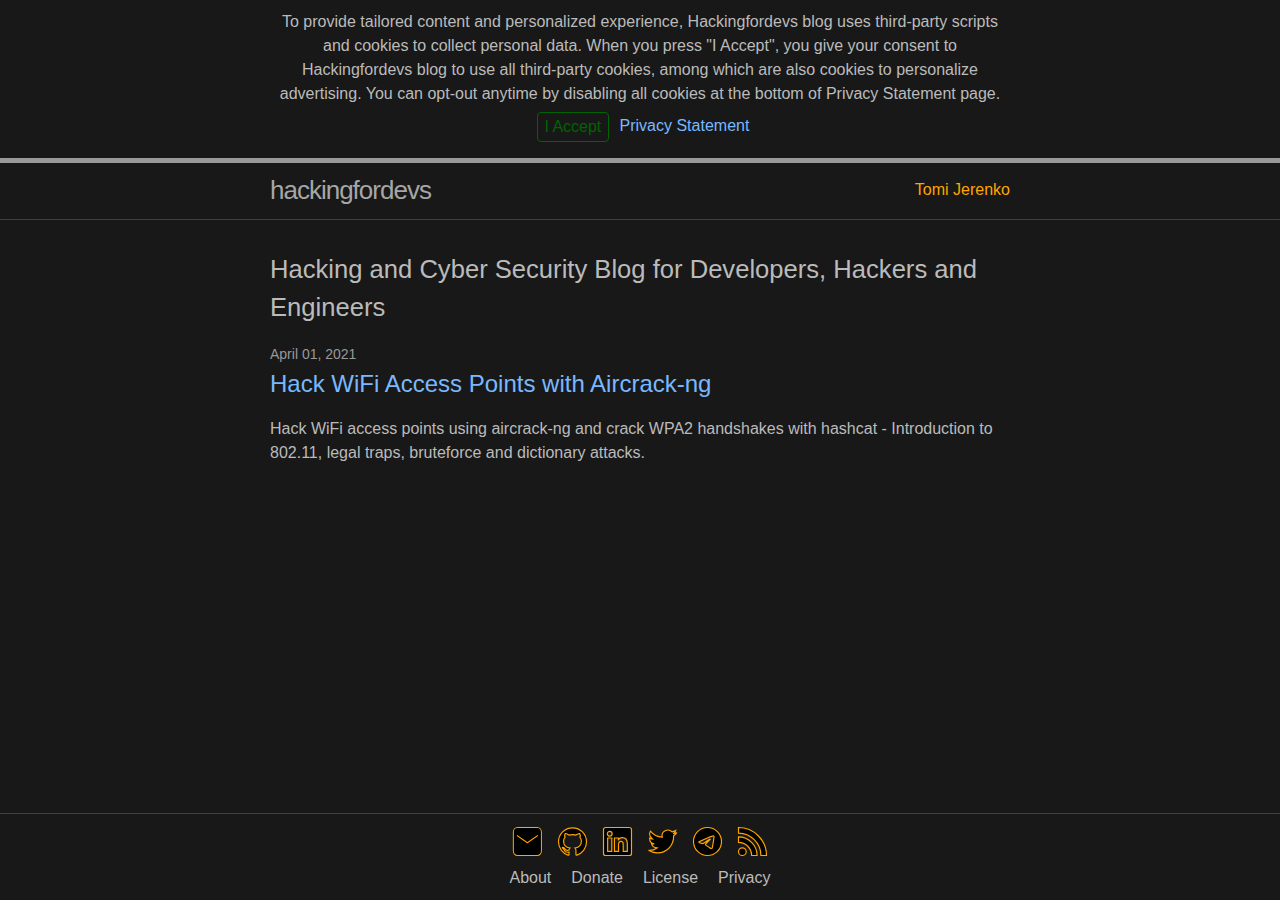
==== index.html @ 80336184 "Initial commit" ====
<!DOCTYPE html>
<html lang="en"><head><script async src="https://www.googletagmanager.com/gtag/js?id=G-VBH712M9K3"></script>
<script>
    window['ga-disable-G-VBH712M9K3'] = true;
    window.gacc = "Google-Analytics-Consent-2021-03-27 00:00:00 +0100";
    consentPresent() ? startGoogleAnalytics() : "";
    function consentPresent() {
        let c = document.cookie.split(`${window.gacc}=`);
        if (c.length === 2 && c[1].split(";")[0] === "true") {
            return true;
        }
        return false;
    }
    function startGoogleAnalytics() {
        window['ga-disable-G-VBH712M9K3'] = false;
        window.garunning = true;
        window.dataLayer = window.dataLayer || [];
        function gtag(){dataLayer.push(arguments);}
        gtag('js', new Date());
        gtag('config', 'G-VBH712M9K3', { 'anonymize_ip': true });
    }
</script><meta charset="utf-8">
  <meta http-equiv="X-UA-Compatible" content="IE=edge">
  <meta name="viewport" content="width=device-width, initial-scale=1">
  <meta name="theme-color" content="#181818"><!-- Begin Jekyll SEO tag v2.7.1 -->
<title>hackingfordevs | Hacking &amp; Cyber Security Blog</title>
<meta name="generator" content="Jekyll v4.2.0" />
<meta property="og:title" content="hackingfordevs" />
<meta name="author" content="Tomi Jerenko" />
<meta property="og:locale" content="en_US" />
<meta name="description" content="Hackingfordevs hacking and cyber security blog oriented towards developers, hackers and engineers wishing to gain knowledge in hacking and cyber security." />
<meta property="og:description" content="Hackingfordevs hacking and cyber security blog oriented towards developers, hackers and engineers wishing to gain knowledge in hacking and cyber security." />
<link rel="canonical" href="https://hackingfordevs.com/" />
<meta property="og:url" content="https://hackingfordevs.com/" />
<meta property="og:site_name" content="hackingfordevs" />
<meta name="twitter:card" content="summary" />
<meta property="twitter:title" content="hackingfordevs" />
<meta name="twitter:site" content="@tomijerenko" />
<meta name="twitter:creator" content="@Tomi Jerenko" />
<script type="application/ld+json">
{"description":"Hackingfordevs hacking and cyber security blog oriented towards developers, hackers and engineers wishing to gain knowledge in hacking and cyber security.","@type":"WebSite","headline":"hackingfordevs","sameAs":["https://twitter.com/tomijerenko","https://www.linkedin.com/in/tomijerenko/","https://github.com/tomijerenko"],"publisher":{"@type":"Organization","logo":{"@type":"ImageObject","url":"https://hackingfordevs.com/assets/logo/android-icon-192x192.png"},"name":"Tomi Jerenko"},"url":"https://hackingfordevs.com/","author":{"@type":"Person","name":"Tomi Jerenko"},"name":"Tomi Jerenko","@context":"https://schema.org"}</script>
<!-- End Jekyll SEO tag -->
<link type="application/atom+xml" rel="alternate" href="https://hackingfordevs.com/feed.xml" title="hackingfordevs" /><link rel="stylesheet" href="/assets/css/style.css">
  <link rel="apple-touch-icon" sizes="180x180" href="/assets/logo/apple-icon-180x180.png">
  <link rel="icon" type="image/png" sizes="16x16" href="/assets/logo/favicon-16x16.png">
  <link rel="icon" type="image/png" sizes="32x32" href="/assets/logo/favicon-32x32.png">
  <link rel="icon" type="image/png" sizes="96x96" href="/assets/logo/favicon-96x96.png">
  <link rel="manifest" href="/assets/logo/manifest.json">
</head>
<body><div id="cookie-banner">
    <div class="cookie-container wrapper">
        <div>
            To provide tailored content and personalized experience, Hackingfordevs blog uses third-party scripts and cookies to collect personal data. When you press "I Accept", you give your consent to Hackingfordevs blog to use all third-party cookies, among which are also cookies to personalize advertising. You can opt-out anytime by disabling all cookies at the bottom of Privacy Statement page.

        </div>
        <button class="btn btn-outline-success consent-button" onclick="consentGive()">I Accept</button>
        <a href="/privacy">Privacy Statement</a>
    </div>
</div>
<script>
    window.onload = startCollecting;
    function setBannerVisible(show) {
        show ?
        document.getElementById("cookie-banner").style.display = "block" :
        document.getElementById("cookie-banner").style.display = "none";
    }
    function consentGive() {
        document.cookie = `${window.gacc}=true;max-age=${31556952};path=/;samesite=lax;secure=true`;
        startCollecting();
    }
    function consentRevoke() {
        document.cookie = `${window.gacc}=;expires=Thu, 01 Jan 1970 00:00:00 GMT`;
        window['ga-disable-G-VBH712M9K3'] = true;
        setBannerVisible(true);
    }
    function startCollecting() {
        if (consentPresent()) {
            window.garunning ? "" : startGoogleAnalytics();
            setBannerVisible(false);
        } else {
            setBannerVisible(true);
        }
    }
</script>
<header class="site-header">
  <div class="wrapper"><a class="site-title" rel="author" href="/">hackingfordevs</a>
    <a class="page-link strong float-right" href="https://tomijerenko.com">Tomi Jerenko</a>
  </div>
</header>
<main class="page-content" aria-label="Content">
      <div class="wrapper">
        <div class="home">
  <h1 id="hacking-and-cyber-security-blog-for-developers-hackers-and-engineers">Hacking and Cyber Security Blog for Developers, Hackers and Engineers</h1>


  <ul class="post-list"><li>
        <span class="post-meta">April 01, 2021</span>
        <span class="post-meta" itemprop="name"></span>
        <h2>
          <a class="post-link" href="/hacking/hack-wifi-access-points-with-aircrack-ng">
            Hack WiFi Access Points with Aircrack-ng
          </a>
        </h2>
        Hack WiFi access points using aircrack-ng and crack WPA2 handshakes with hashcat - Introduction to 802.11, legal traps, bruteforce and dictionary attacks.

      </li></ul>

    </div>
      </div>
    </main><footer class="site-footer h-card">
  <data class="u-url" href="/"></data>

  <div class="wrapper">
    <div class="footer-svg-link-items"><a href="mailto:jerenkotomi@gmail.com" class="link-icon"><svg viewBox="1.5 3 15 15" xmlns="http://www.w3.org/2000/svg" stroke-width="0.5px"><title>Email</title><g fill-rule="evenodd" stroke-linecap="round" stroke-linejoin="round" transform="matrix(0 -1 0.86 0 2.5 16.5)"><path d="m2 .5h8c1.1045695 0 2 .8954305 2 2v10c0 1.1045695-.8954305 2-2 2h-8c-1.1045695 0-2-.8954305-2-2v-10c0-1.1045695.8954305-2 2-2z"/><path d="m2 6 5 3 5-3" transform="matrix(0 1 -1 0 14.5 .5)"/></g></svg></a><a href="https://github.com/tomijerenko" target="_blank" class="link-icon"><svg role="img" viewBox="-3 -3 30 30" xmlns="http://www.w3.org/2000/svg"><title>GitHub</title><path d="M12 .297c-6.63 0-12 5.373-12 12 0 5.303 3.438 9.8 8.205 11.385.6.113.82-.258.82-.577 0-.285-.01-1.04-.015-2.04-3.338.724-4.042-1.61-4.042-1.61C4.422 18.07 3.633 17.7 3.633 17.7c-1.087-.744.084-.729.084-.729 1.205.084 1.838 1.236 1.838 1.236 1.07 1.835 2.809 1.305 3.495.998.108-.776.417-1.305.76-1.605-2.665-.3-5.466-1.332-5.466-5.93 0-1.31.465-2.38 1.235-3.22-.135-.303-.54-1.523.105-3.176 0 0 1.005-.322 3.3 1.23.96-.267 1.98-.399 3-.405 1.02.006 2.04.138 3 .405 2.28-1.552 3.285-1.23 3.285-1.23.645 1.653.24 2.873.12 3.176.765.84 1.23 1.91 1.23 3.22 0 4.61-2.805 5.625-5.475 5.92.42.36.81 1.096.81 2.22 0 1.606-.015 2.896-.015 3.286 0 .315.21.69.825.57C20.565 22.092 24 17.592 24 12.297c0-6.627-5.373-12-12-12"/></svg></a><a href="https://www.linkedin.com/in/tomijerenko" target="_blank" class="link-icon"><svg role="img" viewBox="-3 -3 30 30" xmlns="http://www.w3.org/2000/svg"><title>LinkedIn</title><path d="M20.447 20.452h-3.554v-5.569c0-1.328-.027-3.037-1.852-3.037-1.853 0-2.136 1.445-2.136 2.939v5.667H9.351V9h3.414v1.561h.046c.477-.9 1.637-1.85 3.37-1.85 3.601 0 4.267 2.37 4.267 5.455v6.286zM5.337 7.433c-1.144 0-2.063-.926-2.063-2.065 0-1.138.92-2.063 2.063-2.063 1.14 0 2.064.925 2.064 2.063 0 1.139-.925 2.065-2.064 2.065zm1.782 13.019H3.555V9h3.564v11.452zM22.225 0H1.771C.792 0 0 .774 0 1.729v20.542C0 23.227.792 24 1.771 24h20.451C23.2 24 24 23.227 24 22.271V1.729C24 .774 23.2 0 22.222 0h.003z"/></svg></a><a href="https://www.twitter.com/tomijerenko" target="_blank" class="link-icon"><svg role="img" viewBox="-3 -3 30 30" xmlns="http://www.w3.org/2000/svg"><title>Twitter</title><path d="M23.953 4.57a10 10 0 01-2.825.775 4.958 4.958 0 002.163-2.723c-.951.555-2.005.959-3.127 1.184a4.92 4.92 0 00-8.384 4.482C7.69 8.095 4.067 6.13 1.64 3.162a4.822 4.822 0 00-.666 2.475c0 1.71.87 3.213 2.188 4.096a4.904 4.904 0 01-2.228-.616v.06a4.923 4.923 0 003.946 4.827 4.996 4.996 0 01-2.212.085 4.936 4.936 0 004.604 3.417 9.867 9.867 0 01-6.102 2.105c-.39 0-.779-.023-1.17-.067a13.995 13.995 0 007.557 2.209c9.053 0 13.998-7.496 13.998-13.985 0-.21 0-.42-.015-.63A9.935 9.935 0 0024 4.59z"/></svg></a><a href="https://www.t.me/tomijerenko" target="_blank" class="link-icon"><svg role="img" viewBox="-3 -3 30 30" xmlns="http://www.w3.org/2000/svg"><title>Telegram</title><path d="M11.944 0A12 12 0 0 0 0 12a12 12 0 0 0 12 12 12 12 0 0 0 12-12A12 12 0 0 0 12 0a12 12 0 0 0-.056 0zm4.962 7.224c.1-.002.321.023.465.14a.506.506 0 0 1 .171.325c.016.093.036.306.02.472-.18 1.898-.962 6.502-1.36 8.627-.168.9-.499 1.201-.82 1.23-.696.065-1.225-.46-1.9-.902-1.056-.693-1.653-1.124-2.678-1.8-1.185-.78-.417-1.21.258-1.91.177-.184 3.247-2.977 3.307-3.23.007-.032.014-.15-.056-.212s-.174-.041-.249-.024c-.106.024-1.793 1.14-5.061 3.345-.48.33-.913.49-1.302.48-.428-.008-1.252-.241-1.865-.44-.752-.245-1.349-.374-1.297-.789.027-.216.325-.437.893-.663 3.498-1.524 5.83-2.529 6.998-3.014 3.332-1.386 4.025-1.627 4.476-1.635z"/></svg></a><a href="/feed.xml" class="link-icon"><svg role="img" viewBox="-3 -3 30 30" xmlns="http://www.w3.org/2000/svg"><title>RSS</title><path d="M19.199 24C19.199 13.467 10.533 4.8 0 4.8V0c13.165 0 24 10.835 24 24h-4.801zM3.291 17.415c1.814 0 3.293 1.479 3.293 3.295 0 1.813-1.485 3.29-3.301 3.29C1.47 24 0 22.526 0 20.71s1.475-3.294 3.291-3.295zM15.909 24h-4.665c0-6.169-5.075-11.245-11.244-11.245V8.09c8.727 0 15.909 7.184 15.909 15.91z"/></svg></a>
</div>
    <div>
      <div class="footer-link-items"><a class="page-link" href="/about">About</a><a class="page-link" href="/donate">Donate</a><a class="page-link" href="/license">License</a><a class="page-link" href="/privacy">Privacy</a></div>
    </div>
  </div>
</footer>
</body>
</html>
---- assets/css/style.css ----
.highlight .c{color:#545454;font-style:italic}.highlight .err{color:#f07178;background-color:#e3d2d2}.highlight .k{color:#89DDFF;font-weight:bold}.highlight .o{font-weight:bold}.highlight .cm{color:#545454;font-style:italic}.highlight .cp{color:#545454;font-weight:bold}.highlight .c1{color:#545454;font-style:italic}.highlight .cs{color:#545454;font-weight:bold;font-style:italic}.highlight .gd{color:#000;background-color:#fdd}.highlight .gd .x{color:#000;background-color:#faa}.highlight .ge{font-style:italic}.highlight .gr{color:#f07178}.highlight .gh{color:#999}.highlight .gi{color:#000;background-color:#dfd}.highlight .gi .x{color:#000;background-color:#afa}.highlight .go{color:#888}.highlight .gp{color:#555}.highlight .gs{font-weight:bold}.highlight .gu{color:#aaa}.highlight .gt{color:#f07178}.highlight .kc{font-weight:bold}.highlight .kd{font-weight:bold}.highlight .kp{font-weight:bold}.highlight .kr{font-weight:bold}.highlight .kt{color:#FFCB6B;font-weight:bold}.highlight .m{color:#F78C6C}.highlight .s{color:#C3E88D}.highlight .na{color:#008080}.highlight .nb{color:#EEFFFF}.highlight .nc{color:#FFCB6B;font-weight:bold}.highlight .no{color:#008080}.highlight .ni{color:#800080}.highlight .ne{color:#900;font-weight:bold}.highlight .nf{color:#82AAFF;font-weight:bold}.highlight .nn{color:#555}.highlight .nt{color:#FFCB6B}.highlight .nv{color:#EEFFFF}.highlight .ow{font-weight:bold}.highlight .w{color:#EEFFFF}.highlight .mf{color:#F78C6C}.highlight .mh{color:#F78C6C}.highlight .mi{color:#F78C6C}.highlight .mo{color:#F78C6C}.highlight .sb{color:#C3E88D}.highlight .sc{color:#C3E88D}.highlight .sd{color:#C3E88D}.highlight .s2{color:#C3E88D}.highlight .se{color:#EEFFFF}.highlight .sh{color:#C3E88D}.highlight .si{color:#C3E88D}.highlight .sx{color:#C3E88D}.highlight .sr{color:#C3E88D}.highlight .s1{color:#C3E88D}.highlight .ss{color:#C3E88D}.highlight .bp{color:#999}.highlight .vc{color:#FFCB6B}.highlight .vg{color:#EEFFFF}.highlight .vi{color:#EEFFFF}.highlight .il{color:#F78C6C}html{font-size:16px}body,h1,h2,h3,h4,h5,h6,p,blockquote,pre,hr,dl,dd,ol,ul,figure{margin:0;padding:0}body{font:400 16px/1.5 -apple-system,BlinkMacSystemFont,"Segoe UI","Segoe UI Symbol","Segoe UI Emoji","Apple Color Emoji",Roboto,Helvetica,Arial,sans-serif;color:#bbb;background-color:#181818;-webkit-text-size-adjust:100%;-webkit-font-feature-settings:"kern" 1;-moz-font-feature-settings:"kern" 1;-o-font-feature-settings:"kern" 1;font-feature-settings:"kern" 1;font-kerning:normal;display:flex;min-height:100vh;flex-direction:column;overflow-wrap:break-word}h1,h2,h3,h4,h5,h6,p,blockquote,pre,ul,ol,dl,figure,.highlight{margin-bottom:15px}hr{margin-top:30px;margin-bottom:30px}main{display:block}img{max-width:100%;vertical-align:middle}figure>img{display:block}figcaption{font-size:14px}ul,ol{margin-left:30px}li>ul,li>ol{margin-bottom:0}h1,h2,h3,h4,h5,h6{font-weight:400}a{color:#79b8ff;text-decoration:none}a:visited{color:#79b8ff}a:hover{color:#bbb;text-decoration:underline}.social-media-list a:hover,.pagination a:hover{text-decoration:none}.social-media-list a:hover .username,.pagination a:hover .username{text-decoration:underline}blockquote{color:#999;border-left:4px solid #404040;padding-left:15px;font-size:1.125rem;font-style:italic}blockquote>:last-child{margin-bottom:0}blockquote i,blockquote em{font-style:normal}pre,code{font-family:"Menlo","Inconsolata","Consolas","Roboto Mono","Ubuntu Mono","Liberation Mono","Courier New",monospace;font-size:0.9375em;border:1px solid #404040;border-radius:3px;background-color:#212121}code{padding:1px 5px}pre{padding:8px 12px;overflow-x:auto}pre>code{border:0;padding-right:0;padding-left:0}.highlight{border-radius:3px;background:#212121}.highlighter-rouge .highlight{background:#212121}.wrapper{max-width:calc(800px - (30px));margin-right:auto;margin-left:auto;padding-right:15px;padding-left:15px}@media screen and (min-width: 800px){.wrapper{max-width:calc(800px - (30px * 2));padding-right:30px;padding-left:30px}}.wrapper:after{content:"";display:table;clear:both}.orange{color:#f66a0a}.grey{color:#828282}.svg-icon{width:16px;height:16px;display:inline-block;fill:currentColor;padding:5px 3px 2px 5px;vertical-align:text-bottom}table{margin-bottom:30px;width:100%;text-align:left;color:#bbb;border-collapse:collapse;border:1px solid #404040}table tr:nth-child(even){background-color:#222}table th,table td{padding:10px 15px}table th{background-color:#323232;border:1px solid #4e4e4e}table td{border:1px solid #404040}@media screen and (max-width: 800px){table{display:block;overflow-x:auto;-webkit-overflow-scrolling:touch;-ms-overflow-style:-ms-autohiding-scrollbar}}.site-header{border-top:5px solid #999;border-bottom:1px solid #404040;min-height:55.95px;line-height:54px;position:relative}.site-title{font-size:1.625rem;font-weight:300;letter-spacing:-1px;margin-bottom:0;float:left}@media screen and (max-width: 600px){.site-title{padding-right:45px}}.site-title,.site-title:visited{color:#a6a6a6}.site-nav{position:absolute;top:9px;right:15px;background-color:#181818;border:1px solid #404040;border-radius:5px;text-align:right}.site-nav .nav-trigger{display:none}.site-nav .menu-icon{float:right;width:36px;height:26px;line-height:0;padding-top:10px;text-align:center}.site-nav .menu-icon>svg path{fill:#999}.site-nav label[for="nav-trigger"]{display:block;float:right;width:36px;height:36px;z-index:2;cursor:pointer}.site-nav input~.trigger{clear:both;display:none}.site-nav input:checked~.trigger{display:block;padding-bottom:5px}.site-nav .page-link{color:#bbb;line-height:1.5;display:block;padding:5px 10px;margin-left:20px}.site-nav .page-link:not(:last-child){margin-right:0}@media screen and (min-width: 600px){.site-nav{position:static;float:right;border:none;background-color:inherit}.site-nav label[for="nav-trigger"]{display:none}.site-nav .menu-icon{display:none}.site-nav input~.trigger{display:block}.site-nav .page-link{display:inline;padding:0;margin-left:auto}.site-nav .page-link:not(:last-child){margin-right:20px}}.site-footer{border-top:1px solid #404040;padding:30px 0}.footer-heading{font-size:1.125rem;margin-bottom:15px}.feed-subscribe .svg-icon{padding:5px 5px 2px 0}.contact-list,.social-media-list,.pagination{list-style:none;margin-left:0}.footer-col-wrapper,.social-links{font-size:.9375rem;color:#999}.footer-col{margin-bottom:15px}.footer-col-1,.footer-col-2{width:calc(50% - (30px / 2))}.footer-col-3{width:calc(100% - (30px / 2))}@media screen and (min-width: 800px){.footer-col-1{width:calc(35% - (30px / 2))}.footer-col-2{width:calc(20% - (30px / 2))}.footer-col-3{width:calc(45% - (30px / 2))}}@media screen and (min-width: 600px){.footer-col-wrapper{display:flex}.footer-col{width:calc(100% - (30px / 2));padding:0 15px}.footer-col:first-child{padding-right:15px;padding-left:0}.footer-col:last-child{padding-right:0;padding-left:15px}}.page-content{padding:30px 0;flex:1 0 auto}.page-heading{font-size:2rem}.post-list-heading{font-size:1.75rem}.post-list{margin-left:0;list-style:none}.post-list>li{margin-bottom:30px}.post-meta{font-size:14px;color:#999}.post-link{display:block;font-size:1.5rem}.post-header{margin-bottom:30px}.post-title,.post-content h1{font-size:2.625rem;letter-spacing:-1px;line-height:1.15}@media screen and (min-width: 800px){.post-title,.post-content h1{font-size:2.625rem}}.post-content{margin-bottom:30px}.post-content h1,.post-content h2,.post-content h3{margin-top:60px}.post-content h4,.post-content h5,.post-content h6{margin-top:30px}.post-content h2{font-size:1.75rem}@media screen and (min-width: 800px){.post-content h2{font-size:2rem}}.post-content h3{font-size:1.375rem}@media screen and (min-width: 800px){.post-content h3{font-size:1.625rem}}.post-content h4{font-size:1.25rem}.post-content h5{font-size:1.125rem}.post-content h6{font-size:1.0625rem}.social-media-list,.pagination{display:table;margin:0 auto}.social-media-list li,.pagination li{float:left;margin:5px 10px 5px 0}.social-media-list li:last-of-type,.pagination li:last-of-type{margin-right:0}.social-media-list li a,.pagination li a{display:block;padding:7.5px;border:1px solid #404040}.social-media-list li a:hover,.pagination li a:hover{border-color:#a6a6a6}.pagination{margin-bottom:30px}.pagination li a,.pagination li div{min-width:41px;text-align:center;box-sizing:border-box}.pagination li div{display:block;padding:7.5px;border:1px solid transparent}.pagination li div.pager-edge{color:#404040;border:1px dashed}@media screen and (min-width: 800px){.one-half{width:calc(50% - (30px / 2))}}main{position:relative}.site-footer{padding:10px 0px 10px 0px}.footer-link-items,.footer-svg-link-items,.center-content{text-align:center}.four-oh-four h1{font-size:3rem}.share-icon a,.donation-svg-link-items a,.footer-svg-link-items a{padding:0px 5px 0px 5px}.share-icon svg,.donation-svg-link-items svg,.footer-svg-link-items svg{width:35px;height:35px;stroke:orange}.share-icon svg:hover,.donation-svg-link-items svg:hover,.footer-svg-link-items svg:hover{cursor:pointer;stroke:#181818;fill:orange}.footer-link-items a{color:#bbb;padding:0px 10px 0px 10px}.share-post-icons{margin-top:10px}.share-post-icons svg{width:30px;height:30px}.share-post-icons a{margin-right:10px}.footer-link-items a:first-child,.footer-svg-link-items a:first-child{padding-left:0}.footer-link-items a:last-child,.footer-svg-link-items a:last-child{padding-right:0}.strong{color:orange !important}.home h1{font-size:1.6em}.citation{line-height:1em;margin-bottom:15px}.hidden{display:none}#cookie-banner{position:sticky;top:0;display:none;width:100%;text-align:center;color:#bbb;background-color:#181818;border-bottom:5px solid #999;z-index:1337;margin-bottom:-5px}#cookie-banner .cookie-container{padding:10px 20px 10px 20px}#cookie-banner a{cursor:pointer}#cookie-banner .consent-button{padding:.1rem .4rem;margin:.4rem}.btn{cursor:pointer;display:inline-block;font-weight:400;text-align:center;white-space:nowrap;vertical-align:middle;user-select:none;border:1px solid;padding:.375rem .75rem;font-size:1rem;line-height:1.5;border-radius:.25rem;background-color:transparent;transition:color .15s ease-in-out, background-color .15s ease-in-out, border-color .15s ease-in-out, box-shadow .15s ease-in-out}.btn:hover{color:#bbb}.btn-outline-danger{color:darkred}.btn-outline-danger:hover{border-color:darkred;background-color:darkred}.btn-outline-success{color:#006400}.btn-outline-success:hover{border-color:#006400;background-color:#006400}.float-right{float:right}.post-image-wrapper{margin-bottom:40px}.post-image-wrapper img{max-width:100%;max-height:100%;margin-left:auto;margin-right:auto;display:block}

/*# sourceMappingURL=style.css.map */
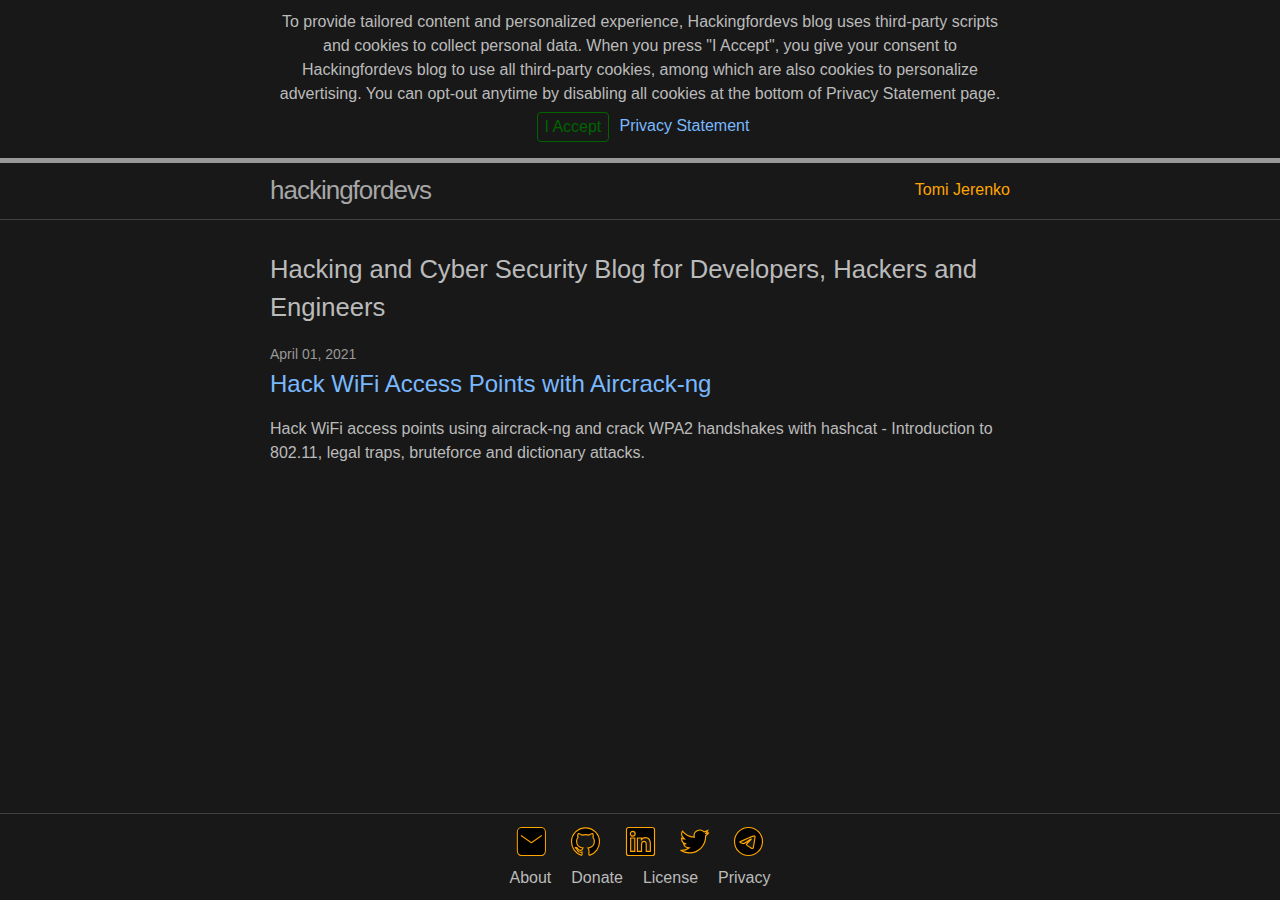
==== commit 6db458ce: "Update" ====
--- a/index.html
+++ b/index.html
@@ -111,8 +111,7 @@
   <data class="u-url" href="/"></data>
 
   <div class="wrapper">
-    <div class="footer-svg-link-items"><a href="mailto:jerenkotomi@gmail.com" class="link-icon"><svg viewBox="1.5 3 15 15" xmlns="http://www.w3.org/2000/svg" stroke-width="0.5px"><title>Email</title><g fill-rule="evenodd" stroke-linecap="round" stroke-linejoin="round" transform="matrix(0 -1 0.86 0 2.5 16.5)"><path d="m2 .5h8c1.1045695 0 2 .8954305 2 2v10c0 1.1045695-.8954305 2-2 2h-8c-1.1045695 0-2-.8954305-2-2v-10c0-1.1045695.8954305-2 2-2z"/><path d="m2 6 5 3 5-3" transform="matrix(0 1 -1 0 14.5 .5)"/></g></svg></a><a href="https://github.com/tomijerenko" target="_blank" class="link-icon"><svg role="img" viewBox="-3 -3 30 30" xmlns="http://www.w3.org/2000/svg"><title>GitHub</title><path d="M12 .297c-6.63 0-12 5.373-12 12 0 5.303 3.438 9.8 8.205 11.385.6.113.82-.258.82-.577 0-.285-.01-1.04-.015-2.04-3.338.724-4.042-1.61-4.042-1.61C4.422 18.07 3.633 17.7 3.633 17.7c-1.087-.744.084-.729.084-.729 1.205.084 1.838 1.236 1.838 1.236 1.07 1.835 2.809 1.305 3.495.998.108-.776.417-1.305.76-1.605-2.665-.3-5.466-1.332-5.466-5.93 0-1.31.465-2.38 1.235-3.22-.135-.303-.54-1.523.105-3.176 0 0 1.005-.322 3.3 1.23.96-.267 1.98-.399 3-.405 1.02.006 2.04.138 3 .405 2.28-1.552 3.285-1.23 3.285-1.23.645 1.653.24 2.873.12 3.176.765.84 1.23 1.91 1.23 3.22 0 4.61-2.805 5.625-5.475 5.92.42.36.81 1.096.81 2.22 0 1.606-.015 2.896-.015 3.286 0 .315.21.69.825.57C20.565 22.092 24 17.592 24 12.297c0-6.627-5.373-12-12-12"/></svg></a><a href="https://www.linkedin.com/in/tomijerenko" target="_blank" class="link-icon"><svg role="img" viewBox="-3 -3 30 30" xmlns="http://www.w3.org/2000/svg"><title>LinkedIn</title><path d="M20.447 20.452h-3.554v-5.569c0-1.328-.027-3.037-1.852-3.037-1.853 0-2.136 1.445-2.136 2.939v5.667H9.351V9h3.414v1.561h.046c.477-.9 1.637-1.85 3.37-1.85 3.601 0 4.267 2.37 4.267 5.455v6.286zM5.337 7.433c-1.144 0-2.063-.926-2.063-2.065 0-1.138.92-2.063 2.063-2.063 1.14 0 2.064.925 2.064 2.063 0 1.139-.925 2.065-2.064 2.065zm1.782 13.019H3.555V9h3.564v11.452zM22.225 0H1.771C.792 0 0 .774 0 1.729v20.542C0 23.227.792 24 1.771 24h20.451C23.2 24 24 23.227 24 22.271V1.729C24 .774 23.2 0 22.222 0h.003z"/></svg></a><a href="https://www.twitter.com/tomijerenko" target="_blank" class="link-icon"><svg role="img" viewBox="-3 -3 30 30" xmlns="http://www.w3.org/2000/svg"><title>Twitter</title><path d="M23.953 4.57a10 10 0 01-2.825.775 4.958 4.958 0 002.163-2.723c-.951.555-2.005.959-3.127 1.184a4.92 4.92 0 00-8.384 4.482C7.69 8.095 4.067 6.13 1.64 3.162a4.822 4.822 0 00-.666 2.475c0 1.71.87 3.213 2.188 4.096a4.904 4.904 0 01-2.228-.616v.06a4.923 4.923 0 003.946 4.827 4.996 4.996 0 01-2.212.085 4.936 4.936 0 004.604 3.417 9.867 9.867 0 01-6.102 2.105c-.39 0-.779-.023-1.17-.067a13.995 13.995 0 007.557 2.209c9.053 0 13.998-7.496 13.998-13.985 0-.21 0-.42-.015-.63A9.935 9.935 0 0024 4.59z"/></svg></a><a href="https://www.t.me/tomijerenko" target="_blank" class="link-icon"><svg role="img" viewBox="-3 -3 30 30" xmlns="http://www.w3.org/2000/svg"><title>Telegram</title><path d="M11.944 0A12 12 0 0 0 0 12a12 12 0 0 0 12 12 12 12 0 0 0 12-12A12 12 0 0 0 12 0a12 12 0 0 0-.056 0zm4.962 7.224c.1-.002.321.023.465.14a.506.506 0 0 1 .171.325c.016.093.036.306.02.472-.18 1.898-.962 6.502-1.36 8.627-.168.9-.499 1.201-.82 1.23-.696.065-1.225-.46-1.9-.902-1.056-.693-1.653-1.124-2.678-1.8-1.185-.78-.417-1.21.258-1.91.177-.184 3.247-2.977 3.307-3.23.007-.032.014-.15-.056-.212s-.174-.041-.249-.024c-.106.024-1.793 1.14-5.061 3.345-.48.33-.913.49-1.302.48-.428-.008-1.252-.241-1.865-.44-.752-.245-1.349-.374-1.297-.789.027-.216.325-.437.893-.663 3.498-1.524 5.83-2.529 6.998-3.014 3.332-1.386 4.025-1.627 4.476-1.635z"/></svg></a><a href="/feed.xml" class="link-icon"><svg role="img" viewBox="-3 -3 30 30" xmlns="http://www.w3.org/2000/svg"><title>RSS</title><path d="M19.199 24C19.199 13.467 10.533 4.8 0 4.8V0c13.165 0 24 10.835 24 24h-4.801zM3.291 17.415c1.814 0 3.293 1.479 3.293 3.295 0 1.813-1.485 3.29-3.301 3.29C1.47 24 0 22.526 0 20.71s1.475-3.294 3.291-3.295zM15.909 24h-4.665c0-6.169-5.075-11.245-11.244-11.245V8.09c8.727 0 15.909 7.184 15.909 15.91z"/></svg></a>
-</div>
+    <div class="footer-svg-link-items"><a href="mailto:jerenkotomi@gmail.com" class="link-icon"><svg viewBox="1.5 3 15 15" xmlns="http://www.w3.org/2000/svg" stroke-width="0.5px"><title>Email</title><g fill-rule="evenodd" stroke-linecap="round" stroke-linejoin="round" transform="matrix(0 -1 0.86 0 2.5 16.5)"><path d="m2 .5h8c1.1045695 0 2 .8954305 2 2v10c0 1.1045695-.8954305 2-2 2h-8c-1.1045695 0-2-.8954305-2-2v-10c0-1.1045695.8954305-2 2-2z"/><path d="m2 6 5 3 5-3" transform="matrix(0 1 -1 0 14.5 .5)"/></g></svg></a><a href="https://github.com/tomijerenko" target="_blank" class="link-icon"><svg role="img" viewBox="-3 -3 30 30" xmlns="http://www.w3.org/2000/svg"><title>GitHub</title><path d="M12 .297c-6.63 0-12 5.373-12 12 0 5.303 3.438 9.8 8.205 11.385.6.113.82-.258.82-.577 0-.285-.01-1.04-.015-2.04-3.338.724-4.042-1.61-4.042-1.61C4.422 18.07 3.633 17.7 3.633 17.7c-1.087-.744.084-.729.084-.729 1.205.084 1.838 1.236 1.838 1.236 1.07 1.835 2.809 1.305 3.495.998.108-.776.417-1.305.76-1.605-2.665-.3-5.466-1.332-5.466-5.93 0-1.31.465-2.38 1.235-3.22-.135-.303-.54-1.523.105-3.176 0 0 1.005-.322 3.3 1.23.96-.267 1.98-.399 3-.405 1.02.006 2.04.138 3 .405 2.28-1.552 3.285-1.23 3.285-1.23.645 1.653.24 2.873.12 3.176.765.84 1.23 1.91 1.23 3.22 0 4.61-2.805 5.625-5.475 5.92.42.36.81 1.096.81 2.22 0 1.606-.015 2.896-.015 3.286 0 .315.21.69.825.57C20.565 22.092 24 17.592 24 12.297c0-6.627-5.373-12-12-12"/></svg></a><a href="https://www.linkedin.com/in/tomijerenko" target="_blank" class="link-icon"><svg role="img" viewBox="-3 -3 30 30" xmlns="http://www.w3.org/2000/svg"><title>LinkedIn</title><path d="M20.447 20.452h-3.554v-5.569c0-1.328-.027-3.037-1.852-3.037-1.853 0-2.136 1.445-2.136 2.939v5.667H9.351V9h3.414v1.561h.046c.477-.9 1.637-1.85 3.37-1.85 3.601 0 4.267 2.37 4.267 5.455v6.286zM5.337 7.433c-1.144 0-2.063-.926-2.063-2.065 0-1.138.92-2.063 2.063-2.063 1.14 0 2.064.925 2.064 2.063 0 1.139-.925 2.065-2.064 2.065zm1.782 13.019H3.555V9h3.564v11.452zM22.225 0H1.771C.792 0 0 .774 0 1.729v20.542C0 23.227.792 24 1.771 24h20.451C23.2 24 24 23.227 24 22.271V1.729C24 .774 23.2 0 22.222 0h.003z"/></svg></a><a href="https://www.twitter.com/tomijerenko" target="_blank" class="link-icon"><svg role="img" viewBox="-3 -3 30 30" xmlns="http://www.w3.org/2000/svg"><title>Twitter</title><path d="M23.953 4.57a10 10 0 01-2.825.775 4.958 4.958 0 002.163-2.723c-.951.555-2.005.959-3.127 1.184a4.92 4.92 0 00-8.384 4.482C7.69 8.095 4.067 6.13 1.64 3.162a4.822 4.822 0 00-.666 2.475c0 1.71.87 3.213 2.188 4.096a4.904 4.904 0 01-2.228-.616v.06a4.923 4.923 0 003.946 4.827 4.996 4.996 0 01-2.212.085 4.936 4.936 0 004.604 3.417 9.867 9.867 0 01-6.102 2.105c-.39 0-.779-.023-1.17-.067a13.995 13.995 0 007.557 2.209c9.053 0 13.998-7.496 13.998-13.985 0-.21 0-.42-.015-.63A9.935 9.935 0 0024 4.59z"/></svg></a><a href="https://www.t.me/tomijerenko" target="_blank" class="link-icon"><svg role="img" viewBox="-3 -3 30 30" xmlns="http://www.w3.org/2000/svg"><title>Telegram</title><path d="M11.944 0A12 12 0 0 0 0 12a12 12 0 0 0 12 12 12 12 0 0 0 12-12A12 12 0 0 0 12 0a12 12 0 0 0-.056 0zm4.962 7.224c.1-.002.321.023.465.14a.506.506 0 0 1 .171.325c.016.093.036.306.02.472-.18 1.898-.962 6.502-1.36 8.627-.168.9-.499 1.201-.82 1.23-.696.065-1.225-.46-1.9-.902-1.056-.693-1.653-1.124-2.678-1.8-1.185-.78-.417-1.21.258-1.91.177-.184 3.247-2.977 3.307-3.23.007-.032.014-.15-.056-.212s-.174-.041-.249-.024c-.106.024-1.793 1.14-5.061 3.345-.48.33-.913.49-1.302.48-.428-.008-1.252-.241-1.865-.44-.752-.245-1.349-.374-1.297-.789.027-.216.325-.437.893-.663 3.498-1.524 5.83-2.529 6.998-3.014 3.332-1.386 4.025-1.627 4.476-1.635z"/></svg></a></div>
     <div>
       <div class="footer-link-items"><a class="page-link" href="/about">About</a><a class="page-link" href="/donate">Donate</a><a class="page-link" href="/license">License</a><a class="page-link" href="/privacy">Privacy</a></div>
     </div>
--- a/assets/css/style.css
+++ b/assets/css/style.css
@@ -1,3 +1,3 @@
-.highlight .c{color:#545454;font-style:italic}.highlight .err{color:#f07178;background-color:#e3d2d2}.highlight .k{color:#89DDFF;font-weight:bold}.highlight .o{font-weight:bold}.highlight .cm{color:#545454;font-style:italic}.highlight .cp{color:#545454;font-weight:bold}.highlight .c1{color:#545454;font-style:italic}.highlight .cs{color:#545454;font-weight:bold;font-style:italic}.highlight .gd{color:#000;background-color:#fdd}.highlight .gd .x{color:#000;background-color:#faa}.highlight .ge{font-style:italic}.highlight .gr{color:#f07178}.highlight .gh{color:#999}.highlight .gi{color:#000;background-color:#dfd}.highlight .gi .x{color:#000;background-color:#afa}.highlight .go{color:#888}.highlight .gp{color:#555}.highlight .gs{font-weight:bold}.highlight .gu{color:#aaa}.highlight .gt{color:#f07178}.highlight .kc{font-weight:bold}.highlight .kd{font-weight:bold}.highlight .kp{font-weight:bold}.highlight .kr{font-weight:bold}.highlight .kt{color:#FFCB6B;font-weight:bold}.highlight .m{color:#F78C6C}.highlight .s{color:#C3E88D}.highlight .na{color:#008080}.highlight .nb{color:#EEFFFF}.highlight .nc{color:#FFCB6B;font-weight:bold}.highlight .no{color:#008080}.highlight .ni{color:#800080}.highlight .ne{color:#900;font-weight:bold}.highlight .nf{color:#82AAFF;font-weight:bold}.highlight .nn{color:#555}.highlight .nt{color:#FFCB6B}.highlight .nv{color:#EEFFFF}.highlight .ow{font-weight:bold}.highlight .w{color:#EEFFFF}.highlight .mf{color:#F78C6C}.highlight .mh{color:#F78C6C}.highlight .mi{color:#F78C6C}.highlight .mo{color:#F78C6C}.highlight .sb{color:#C3E88D}.highlight .sc{color:#C3E88D}.highlight .sd{color:#C3E88D}.highlight .s2{color:#C3E88D}.highlight .se{color:#EEFFFF}.highlight .sh{color:#C3E88D}.highlight .si{color:#C3E88D}.highlight .sx{color:#C3E88D}.highlight .sr{color:#C3E88D}.highlight .s1{color:#C3E88D}.highlight .ss{color:#C3E88D}.highlight .bp{color:#999}.highlight .vc{color:#FFCB6B}.highlight .vg{color:#EEFFFF}.highlight .vi{color:#EEFFFF}.highlight .il{color:#F78C6C}html{font-size:16px}body,h1,h2,h3,h4,h5,h6,p,blockquote,pre,hr,dl,dd,ol,ul,figure{margin:0;padding:0}body{font:400 16px/1.5 -apple-system,BlinkMacSystemFont,"Segoe UI","Segoe UI Symbol","Segoe UI Emoji","Apple Color Emoji",Roboto,Helvetica,Arial,sans-serif;color:#bbb;background-color:#181818;-webkit-text-size-adjust:100%;-webkit-font-feature-settings:"kern" 1;-moz-font-feature-settings:"kern" 1;-o-font-feature-settings:"kern" 1;font-feature-settings:"kern" 1;font-kerning:normal;display:flex;min-height:100vh;flex-direction:column;overflow-wrap:break-word}h1,h2,h3,h4,h5,h6,p,blockquote,pre,ul,ol,dl,figure,.highlight{margin-bottom:15px}hr{margin-top:30px;margin-bottom:30px}main{display:block}img{max-width:100%;vertical-align:middle}figure>img{display:block}figcaption{font-size:14px}ul,ol{margin-left:30px}li>ul,li>ol{margin-bottom:0}h1,h2,h3,h4,h5,h6{font-weight:400}a{color:#79b8ff;text-decoration:none}a:visited{color:#79b8ff}a:hover{color:#bbb;text-decoration:underline}.social-media-list a:hover,.pagination a:hover{text-decoration:none}.social-media-list a:hover .username,.pagination a:hover .username{text-decoration:underline}blockquote{color:#999;border-left:4px solid #404040;padding-left:15px;font-size:1.125rem;font-style:italic}blockquote>:last-child{margin-bottom:0}blockquote i,blockquote em{font-style:normal}pre,code{font-family:"Menlo","Inconsolata","Consolas","Roboto Mono","Ubuntu Mono","Liberation Mono","Courier New",monospace;font-size:0.9375em;border:1px solid #404040;border-radius:3px;background-color:#212121}code{padding:1px 5px}pre{padding:8px 12px;overflow-x:auto}pre>code{border:0;padding-right:0;padding-left:0}.highlight{border-radius:3px;background:#212121}.highlighter-rouge .highlight{background:#212121}.wrapper{max-width:calc(800px - (30px));margin-right:auto;margin-left:auto;padding-right:15px;padding-left:15px}@media screen and (min-width: 800px){.wrapper{max-width:calc(800px - (30px * 2));padding-right:30px;padding-left:30px}}.wrapper:after{content:"";display:table;clear:both}.orange{color:#f66a0a}.grey{color:#828282}.svg-icon{width:16px;height:16px;display:inline-block;fill:currentColor;padding:5px 3px 2px 5px;vertical-align:text-bottom}table{margin-bottom:30px;width:100%;text-align:left;color:#bbb;border-collapse:collapse;border:1px solid #404040}table tr:nth-child(even){background-color:#222}table th,table td{padding:10px 15px}table th{background-color:#323232;border:1px solid #4e4e4e}table td{border:1px solid #404040}@media screen and (max-width: 800px){table{display:block;overflow-x:auto;-webkit-overflow-scrolling:touch;-ms-overflow-style:-ms-autohiding-scrollbar}}.site-header{border-top:5px solid #999;border-bottom:1px solid #404040;min-height:55.95px;line-height:54px;position:relative}.site-title{font-size:1.625rem;font-weight:300;letter-spacing:-1px;margin-bottom:0;float:left}@media screen and (max-width: 600px){.site-title{padding-right:45px}}.site-title,.site-title:visited{color:#a6a6a6}.site-nav{position:absolute;top:9px;right:15px;background-color:#181818;border:1px solid #404040;border-radius:5px;text-align:right}.site-nav .nav-trigger{display:none}.site-nav .menu-icon{float:right;width:36px;height:26px;line-height:0;padding-top:10px;text-align:center}.site-nav .menu-icon>svg path{fill:#999}.site-nav label[for="nav-trigger"]{display:block;float:right;width:36px;height:36px;z-index:2;cursor:pointer}.site-nav input~.trigger{clear:both;display:none}.site-nav input:checked~.trigger{display:block;padding-bottom:5px}.site-nav .page-link{color:#bbb;line-height:1.5;display:block;padding:5px 10px;margin-left:20px}.site-nav .page-link:not(:last-child){margin-right:0}@media screen and (min-width: 600px){.site-nav{position:static;float:right;border:none;background-color:inherit}.site-nav label[for="nav-trigger"]{display:none}.site-nav .menu-icon{display:none}.site-nav input~.trigger{display:block}.site-nav .page-link{display:inline;padding:0;margin-left:auto}.site-nav .page-link:not(:last-child){margin-right:20px}}.site-footer{border-top:1px solid #404040;padding:30px 0}.footer-heading{font-size:1.125rem;margin-bottom:15px}.feed-subscribe .svg-icon{padding:5px 5px 2px 0}.contact-list,.social-media-list,.pagination{list-style:none;margin-left:0}.footer-col-wrapper,.social-links{font-size:.9375rem;color:#999}.footer-col{margin-bottom:15px}.footer-col-1,.footer-col-2{width:calc(50% - (30px / 2))}.footer-col-3{width:calc(100% - (30px / 2))}@media screen and (min-width: 800px){.footer-col-1{width:calc(35% - (30px / 2))}.footer-col-2{width:calc(20% - (30px / 2))}.footer-col-3{width:calc(45% - (30px / 2))}}@media screen and (min-width: 600px){.footer-col-wrapper{display:flex}.footer-col{width:calc(100% - (30px / 2));padding:0 15px}.footer-col:first-child{padding-right:15px;padding-left:0}.footer-col:last-child{padding-right:0;padding-left:15px}}.page-content{padding:30px 0;flex:1 0 auto}.page-heading{font-size:2rem}.post-list-heading{font-size:1.75rem}.post-list{margin-left:0;list-style:none}.post-list>li{margin-bottom:30px}.post-meta{font-size:14px;color:#999}.post-link{display:block;font-size:1.5rem}.post-header{margin-bottom:30px}.post-title,.post-content h1{font-size:2.625rem;letter-spacing:-1px;line-height:1.15}@media screen and (min-width: 800px){.post-title,.post-content h1{font-size:2.625rem}}.post-content{margin-bottom:30px}.post-content h1,.post-content h2,.post-content h3{margin-top:60px}.post-content h4,.post-content h5,.post-content h6{margin-top:30px}.post-content h2{font-size:1.75rem}@media screen and (min-width: 800px){.post-content h2{font-size:2rem}}.post-content h3{font-size:1.375rem}@media screen and (min-width: 800px){.post-content h3{font-size:1.625rem}}.post-content h4{font-size:1.25rem}.post-content h5{font-size:1.125rem}.post-content h6{font-size:1.0625rem}.social-media-list,.pagination{display:table;margin:0 auto}.social-media-list li,.pagination li{float:left;margin:5px 10px 5px 0}.social-media-list li:last-of-type,.pagination li:last-of-type{margin-right:0}.social-media-list li a,.pagination li a{display:block;padding:7.5px;border:1px solid #404040}.social-media-list li a:hover,.pagination li a:hover{border-color:#a6a6a6}.pagination{margin-bottom:30px}.pagination li a,.pagination li div{min-width:41px;text-align:center;box-sizing:border-box}.pagination li div{display:block;padding:7.5px;border:1px solid transparent}.pagination li div.pager-edge{color:#404040;border:1px dashed}@media screen and (min-width: 800px){.one-half{width:calc(50% - (30px / 2))}}main{position:relative}.site-footer{padding:10px 0px 10px 0px}.footer-link-items,.footer-svg-link-items,.center-content{text-align:center}.four-oh-four h1{font-size:3rem}.share-icon a,.donation-svg-link-items a,.footer-svg-link-items a{padding:0px 5px 0px 5px}.share-icon svg,.donation-svg-link-items svg,.footer-svg-link-items svg{width:35px;height:35px;stroke:orange}.share-icon svg:hover,.donation-svg-link-items svg:hover,.footer-svg-link-items svg:hover{cursor:pointer;stroke:#181818;fill:orange}.footer-link-items a{color:#bbb;padding:0px 10px 0px 10px}.share-post-icons{margin-top:10px}.share-post-icons svg{width:30px;height:30px}.share-post-icons a{margin-right:10px}.footer-link-items a:first-child,.footer-svg-link-items a:first-child{padding-left:0}.footer-link-items a:last-child,.footer-svg-link-items a:last-child{padding-right:0}.strong{color:orange !important}.home h1{font-size:1.6em}.citation{line-height:1em;margin-bottom:15px}.hidden{display:none}#cookie-banner{position:sticky;top:0;display:none;width:100%;text-align:center;color:#bbb;background-color:#181818;border-bottom:5px solid #999;z-index:1337;margin-bottom:-5px}#cookie-banner .cookie-container{padding:10px 20px 10px 20px}#cookie-banner a{cursor:pointer}#cookie-banner .consent-button{padding:.1rem .4rem;margin:.4rem}.btn{cursor:pointer;display:inline-block;font-weight:400;text-align:center;white-space:nowrap;vertical-align:middle;user-select:none;border:1px solid;padding:.375rem .75rem;font-size:1rem;line-height:1.5;border-radius:.25rem;background-color:transparent;transition:color .15s ease-in-out, background-color .15s ease-in-out, border-color .15s ease-in-out, box-shadow .15s ease-in-out}.btn:hover{color:#bbb}.btn-outline-danger{color:darkred}.btn-outline-danger:hover{border-color:darkred;background-color:darkred}.btn-outline-success{color:#006400}.btn-outline-success:hover{border-color:#006400;background-color:#006400}.float-right{float:right}.post-image-wrapper{margin-bottom:40px}.post-image-wrapper img{max-width:100%;max-height:100%;margin-left:auto;margin-right:auto;display:block}
+.highlight .c{color:#545454;font-style:italic}.highlight .err{color:#f07178;background-color:#e3d2d2}.highlight .k{color:#89DDFF;font-weight:bold}.highlight .o{font-weight:bold}.highlight .cm{color:#545454;font-style:italic}.highlight .cp{color:#545454;font-weight:bold}.highlight .c1{color:#545454;font-style:italic}.highlight .cs{color:#545454;font-weight:bold;font-style:italic}.highlight .gd{color:#000;background-color:#fdd}.highlight .gd .x{color:#000;background-color:#faa}.highlight .ge{font-style:italic}.highlight .gr{color:#f07178}.highlight .gh{color:#999}.highlight .gi{color:#000;background-color:#dfd}.highlight .gi .x{color:#000;background-color:#afa}.highlight .go{color:#888}.highlight .gp{color:#555}.highlight .gs{font-weight:bold}.highlight .gu{color:#aaa}.highlight .gt{color:#f07178}.highlight .kc{font-weight:bold}.highlight .kd{font-weight:bold}.highlight .kp{font-weight:bold}.highlight .kr{font-weight:bold}.highlight .kt{color:#FFCB6B;font-weight:bold}.highlight .m{color:#F78C6C}.highlight .s{color:#C3E88D}.highlight .na{color:#008080}.highlight .nb{color:#EEFFFF}.highlight .nc{color:#FFCB6B;font-weight:bold}.highlight .no{color:#008080}.highlight .ni{color:#800080}.highlight .ne{color:#900;font-weight:bold}.highlight .nf{color:#82AAFF;font-weight:bold}.highlight .nn{color:#555}.highlight .nt{color:#FFCB6B}.highlight .nv{color:#EEFFFF}.highlight .ow{font-weight:bold}.highlight .w{color:#EEFFFF}.highlight .mf{color:#F78C6C}.highlight .mh{color:#F78C6C}.highlight .mi{color:#F78C6C}.highlight .mo{color:#F78C6C}.highlight .sb{color:#C3E88D}.highlight .sc{color:#C3E88D}.highlight .sd{color:#C3E88D}.highlight .s2{color:#C3E88D}.highlight .se{color:#EEFFFF}.highlight .sh{color:#C3E88D}.highlight .si{color:#C3E88D}.highlight .sx{color:#C3E88D}.highlight .sr{color:#C3E88D}.highlight .s1{color:#C3E88D}.highlight .ss{color:#C3E88D}.highlight .bp{color:#999}.highlight .vc{color:#FFCB6B}.highlight .vg{color:#EEFFFF}.highlight .vi{color:#EEFFFF}.highlight .il{color:#F78C6C}html{font-size:16px}body,h1,h2,h3,h4,h5,h6,p,blockquote,pre,hr,dl,dd,ol,ul,figure{margin:0;padding:0}body{font:400 16px/1.5 -apple-system,BlinkMacSystemFont,"Segoe UI","Segoe UI Symbol","Segoe UI Emoji","Apple Color Emoji",Roboto,Helvetica,Arial,sans-serif;color:#bbb;background-color:#181818;-webkit-text-size-adjust:100%;-webkit-font-feature-settings:"kern" 1;-moz-font-feature-settings:"kern" 1;-o-font-feature-settings:"kern" 1;font-feature-settings:"kern" 1;font-kerning:normal;display:flex;min-height:100vh;flex-direction:column;overflow-wrap:break-word}h1,h2,h3,h4,h5,h6,p,blockquote,pre,ul,ol,dl,figure,.highlight{margin-bottom:15px}hr{margin-top:30px;margin-bottom:30px}main{display:block}img{max-width:100%;vertical-align:middle}figure>img{display:block}figcaption{font-size:14px}ul,ol{margin-left:30px}li>ul,li>ol{margin-bottom:0}h1,h2,h3,h4,h5,h6{font-weight:400}a{color:#79b8ff;text-decoration:none}a:visited{color:#79b8ff}a:hover{color:#bbb;text-decoration:underline}.social-media-list a:hover,.pagination a:hover{text-decoration:none}.social-media-list a:hover .username,.pagination a:hover .username{text-decoration:underline}blockquote{color:#999;border-left:4px solid #404040;padding-left:15px;font-size:1.125rem;font-style:italic}blockquote>:last-child{margin-bottom:0}blockquote i,blockquote em{font-style:normal}pre,code{font-family:"Menlo","Inconsolata","Consolas","Roboto Mono","Ubuntu Mono","Liberation Mono","Courier New",monospace;font-size:0.9375em;border:1px solid #404040;border-radius:3px;background-color:#212121}code{padding:1px 5px}pre{padding:8px 12px;overflow-x:auto}pre>code{border:0;padding-right:0;padding-left:0}.highlight{border-radius:3px;background:#212121}.highlighter-rouge .highlight{background:#212121}.wrapper{max-width:calc(800px - (30px));margin-right:auto;margin-left:auto;padding-right:15px;padding-left:15px}@media screen and (min-width: 800px){.wrapper{max-width:calc(800px - (30px * 2));padding-right:30px;padding-left:30px}}.wrapper:after{content:"";display:table;clear:both}.orange{color:#f66a0a}.grey{color:#828282}.svg-icon{width:16px;height:16px;display:inline-block;fill:currentColor;padding:5px 3px 2px 5px;vertical-align:text-bottom}table{margin-bottom:30px;width:100%;text-align:left;color:#bbb;border-collapse:collapse;border:1px solid #404040}table tr:nth-child(even){background-color:#222}table th,table td{padding:10px 15px}table th{background-color:#323232;border:1px solid #4e4e4e}table td{border:1px solid #404040}@media screen and (max-width: 800px){table{display:block;overflow-x:auto;-webkit-overflow-scrolling:touch;-ms-overflow-style:-ms-autohiding-scrollbar}}.site-header{border-top:5px solid #999;border-bottom:1px solid #404040;min-height:55.95px;line-height:54px;position:relative}.site-title{font-size:1.625rem;font-weight:300;letter-spacing:-1px;margin-bottom:0;float:left}@media screen and (max-width: 600px){.site-title{padding-right:45px}}.site-title,.site-title:visited{color:#a6a6a6}.site-nav{position:absolute;top:9px;right:15px;background-color:#181818;border:1px solid #404040;border-radius:5px;text-align:right}.site-nav .nav-trigger{display:none}.site-nav .menu-icon{float:right;width:36px;height:26px;line-height:0;padding-top:10px;text-align:center}.site-nav .menu-icon>svg path{fill:#999}.site-nav label[for="nav-trigger"]{display:block;float:right;width:36px;height:36px;z-index:2;cursor:pointer}.site-nav input~.trigger{clear:both;display:none}.site-nav input:checked~.trigger{display:block;padding-bottom:5px}.site-nav .page-link{color:#bbb;line-height:1.5;display:block;padding:5px 10px;margin-left:20px}.site-nav .page-link:not(:last-child){margin-right:0}@media screen and (min-width: 600px){.site-nav{position:static;float:right;border:none;background-color:inherit}.site-nav label[for="nav-trigger"]{display:none}.site-nav .menu-icon{display:none}.site-nav input~.trigger{display:block}.site-nav .page-link{display:inline;padding:0;margin-left:auto}.site-nav .page-link:not(:last-child){margin-right:20px}}.site-footer{border-top:1px solid #404040;padding:30px 0}.footer-heading{font-size:1.125rem;margin-bottom:15px}.feed-subscribe .svg-icon{padding:5px 5px 2px 0}.contact-list,.social-media-list,.pagination{list-style:none;margin-left:0}.footer-col-wrapper,.social-links{font-size:.9375rem;color:#999}.footer-col{margin-bottom:15px}.footer-col-1,.footer-col-2{width:calc(50% - (30px / 2))}.footer-col-3{width:calc(100% - (30px / 2))}@media screen and (min-width: 800px){.footer-col-1{width:calc(35% - (30px / 2))}.footer-col-2{width:calc(20% - (30px / 2))}.footer-col-3{width:calc(45% - (30px / 2))}}@media screen and (min-width: 600px){.footer-col-wrapper{display:flex}.footer-col{width:calc(100% - (30px / 2));padding:0 15px}.footer-col:first-child{padding-right:15px;padding-left:0}.footer-col:last-child{padding-right:0;padding-left:15px}}.page-content{padding:30px 0;flex:1 0 auto}.page-heading{font-size:2rem}.post-list-heading{font-size:1.75rem}.post-list{margin-left:0;list-style:none}.post-list>li{margin-bottom:30px}.post-meta{font-size:14px;color:#999}.post-link{display:block;font-size:1.5rem}.post-header{margin-bottom:30px}.post-title,.post-content h1{font-size:2.625rem;letter-spacing:-1px;line-height:1.15}@media screen and (min-width: 800px){.post-title,.post-content h1{font-size:2.625rem}}.post-content{margin-bottom:30px}.post-content h1,.post-content h2,.post-content h3{margin-top:60px}.post-content h4,.post-content h5,.post-content h6{margin-top:30px}.post-content h2{font-size:1.75rem}@media screen and (min-width: 800px){.post-content h2{font-size:2rem}}.post-content h3{font-size:1.375rem}@media screen and (min-width: 800px){.post-content h3{font-size:1.625rem}}.post-content h4{font-size:1.25rem}.post-content h5{font-size:1.125rem}.post-content h6{font-size:1.0625rem}.social-media-list,.pagination{display:table;margin:0 auto}.social-media-list li,.pagination li{float:left;margin:5px 10px 5px 0}.social-media-list li:last-of-type,.pagination li:last-of-type{margin-right:0}.social-media-list li a,.pagination li a{display:block;padding:7.5px;border:1px solid #404040}.social-media-list li a:hover,.pagination li a:hover{border-color:#a6a6a6}.pagination{margin-bottom:30px}.pagination li a,.pagination li div{min-width:41px;text-align:center;box-sizing:border-box}.pagination li div{display:block;padding:7.5px;border:1px solid transparent}.pagination li div.pager-edge{color:#404040;border:1px dashed}@media screen and (min-width: 800px){.one-half{width:calc(50% - (30px / 2))}}main{position:relative}.site-footer{padding:10px 0px 10px 0px}.footer-link-items,.footer-svg-link-items,.center-content{text-align:center}.four-oh-four h1{font-size:3rem}.share-icon a,.donation-svg-link-items a,.footer-svg-link-items a{padding:0em .6em 0em .6em}.share-icon svg,.donation-svg-link-items svg,.footer-svg-link-items svg{width:35px;height:35px;stroke:orange}.share-icon svg:hover,.donation-svg-link-items svg:hover,.footer-svg-link-items svg:hover{cursor:pointer;stroke:#181818;fill:orange}.footer-link-items a{color:#bbb;padding:0px 10px 0px 10px}.share-post-icons{margin-top:10px}.share-post-icons svg{width:30px;height:30px}.share-post-icons a{margin-right:10px}.footer-link-items a:first-child,.footer-svg-link-items a:first-child{padding-left:0}.footer-link-items a:last-child,.footer-svg-link-items a:last-child{padding-right:0}.strong{color:orange !important}.home h1{font-size:1.6em}.citation{line-height:1em;margin-bottom:15px}.hidden{display:none}#cookie-banner{position:sticky;top:0;display:none;width:100%;text-align:center;color:#bbb;background-color:#181818;border-bottom:5px solid #999;z-index:1337;margin-bottom:-5px}#cookie-banner .cookie-container{padding:10px 20px 10px 20px}#cookie-banner a{cursor:pointer}#cookie-banner .consent-button{padding:.1rem .4rem;margin:.4rem}.btn{cursor:pointer;display:inline-block;font-weight:400;text-align:center;white-space:nowrap;vertical-align:middle;user-select:none;border:1px solid;padding:.375rem .75rem;font-size:1rem;line-height:1.5;border-radius:.25rem;background-color:transparent;transition:color .15s ease-in-out, background-color .15s ease-in-out, border-color .15s ease-in-out, box-shadow .15s ease-in-out}.btn:hover{color:#bbb}.btn-outline-danger{color:darkred}.btn-outline-danger:hover{border-color:darkred;background-color:darkred}.btn-outline-success{color:#006400}.btn-outline-success:hover{border-color:#006400;background-color:#006400}.float-right{float:right}.post-image-wrapper{margin-bottom:40px}.post-image-wrapper img{max-width:100%;max-height:100%;margin-left:auto;margin-right:auto;display:block}
 
 /*# sourceMappingURL=style.css.map */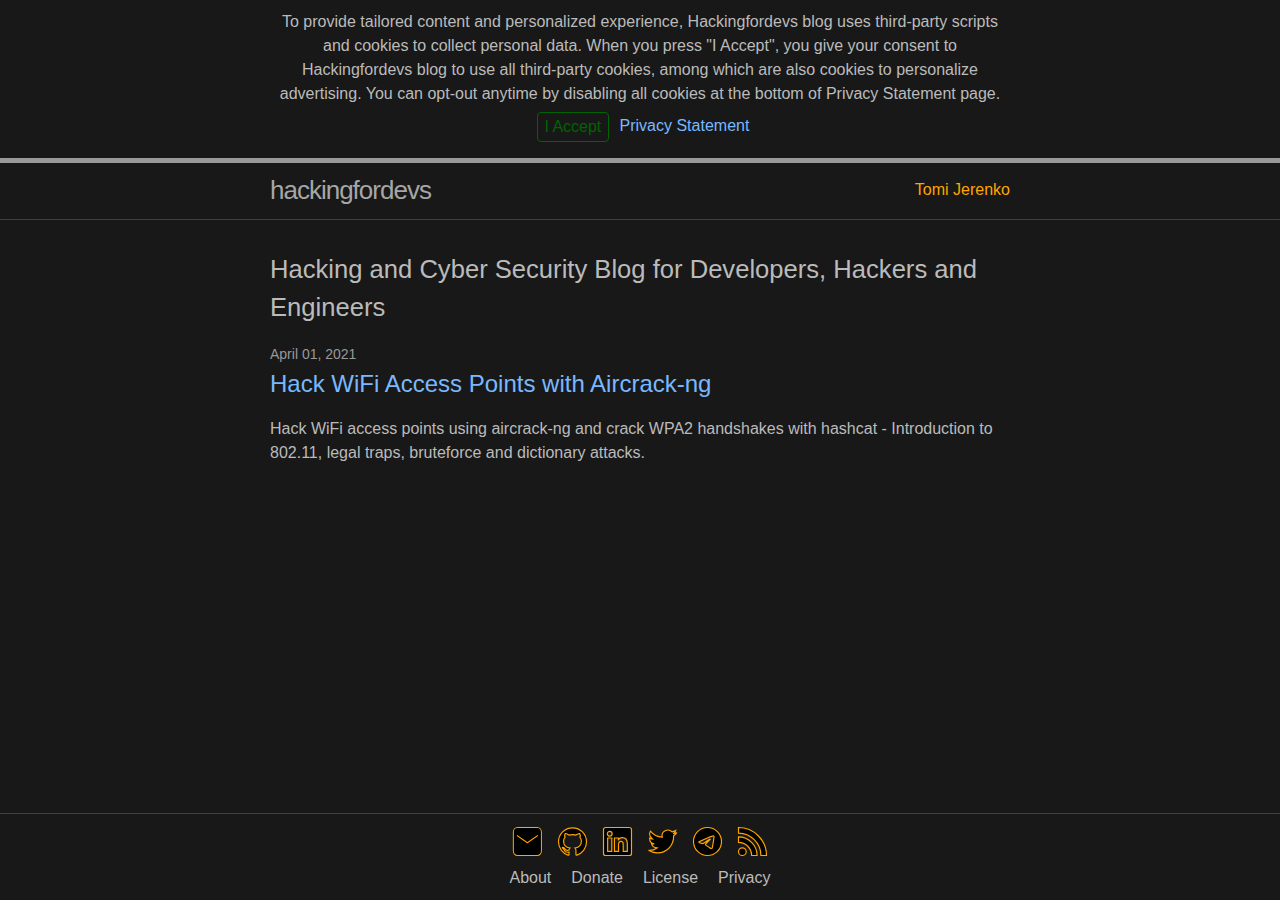
==== commit 13a0d9bd: "Update" ====
--- a/index.html
+++ b/index.html
@@ -36,7 +36,7 @@
 <meta name="twitter:card" content="summary" />
 <meta property="twitter:title" content="hackingfordevs" />
 <meta name="twitter:site" content="@tomijerenko" />
-<meta name="twitter:creator" content="@Tomi Jerenko" />
+<meta name="twitter:creator" content="@tomijerenko" />
 <script type="application/ld+json">
 {"description":"Hackingfordevs hacking and cyber security blog oriented towards developers, hackers and engineers wishing to gain knowledge in hacking and cyber security.","@type":"WebSite","headline":"hackingfordevs","sameAs":["https://twitter.com/tomijerenko","https://www.linkedin.com/in/tomijerenko/","https://github.com/tomijerenko"],"publisher":{"@type":"Organization","logo":{"@type":"ImageObject","url":"https://hackingfordevs.com/assets/logo/android-icon-192x192.png"},"name":"Tomi Jerenko"},"url":"https://hackingfordevs.com/","author":{"@type":"Person","name":"Tomi Jerenko"},"name":"Tomi Jerenko","@context":"https://schema.org"}</script>
 <!-- End Jekyll SEO tag -->
@@ -111,7 +111,7 @@
   <data class="u-url" href="/"></data>
 
   <div class="wrapper">
-    <div class="footer-svg-link-items"><a href="mailto:jerenkotomi@gmail.com" class="link-icon"><svg viewBox="1.5 3 15 15" xmlns="http://www.w3.org/2000/svg" stroke-width="0.5px"><title>Email</title><g fill-rule="evenodd" stroke-linecap="round" stroke-linejoin="round" transform="matrix(0 -1 0.86 0 2.5 16.5)"><path d="m2 .5h8c1.1045695 0 2 .8954305 2 2v10c0 1.1045695-.8954305 2-2 2h-8c-1.1045695 0-2-.8954305-2-2v-10c0-1.1045695.8954305-2 2-2z"/><path d="m2 6 5 3 5-3" transform="matrix(0 1 -1 0 14.5 .5)"/></g></svg></a><a href="https://github.com/tomijerenko" target="_blank" class="link-icon"><svg role="img" viewBox="-3 -3 30 30" xmlns="http://www.w3.org/2000/svg"><title>GitHub</title><path d="M12 .297c-6.63 0-12 5.373-12 12 0 5.303 3.438 9.8 8.205 11.385.6.113.82-.258.82-.577 0-.285-.01-1.04-.015-2.04-3.338.724-4.042-1.61-4.042-1.61C4.422 18.07 3.633 17.7 3.633 17.7c-1.087-.744.084-.729.084-.729 1.205.084 1.838 1.236 1.838 1.236 1.07 1.835 2.809 1.305 3.495.998.108-.776.417-1.305.76-1.605-2.665-.3-5.466-1.332-5.466-5.93 0-1.31.465-2.38 1.235-3.22-.135-.303-.54-1.523.105-3.176 0 0 1.005-.322 3.3 1.23.96-.267 1.98-.399 3-.405 1.02.006 2.04.138 3 .405 2.28-1.552 3.285-1.23 3.285-1.23.645 1.653.24 2.873.12 3.176.765.84 1.23 1.91 1.23 3.22 0 4.61-2.805 5.625-5.475 5.92.42.36.81 1.096.81 2.22 0 1.606-.015 2.896-.015 3.286 0 .315.21.69.825.57C20.565 22.092 24 17.592 24 12.297c0-6.627-5.373-12-12-12"/></svg></a><a href="https://www.linkedin.com/in/tomijerenko" target="_blank" class="link-icon"><svg role="img" viewBox="-3 -3 30 30" xmlns="http://www.w3.org/2000/svg"><title>LinkedIn</title><path d="M20.447 20.452h-3.554v-5.569c0-1.328-.027-3.037-1.852-3.037-1.853 0-2.136 1.445-2.136 2.939v5.667H9.351V9h3.414v1.561h.046c.477-.9 1.637-1.85 3.37-1.85 3.601 0 4.267 2.37 4.267 5.455v6.286zM5.337 7.433c-1.144 0-2.063-.926-2.063-2.065 0-1.138.92-2.063 2.063-2.063 1.14 0 2.064.925 2.064 2.063 0 1.139-.925 2.065-2.064 2.065zm1.782 13.019H3.555V9h3.564v11.452zM22.225 0H1.771C.792 0 0 .774 0 1.729v20.542C0 23.227.792 24 1.771 24h20.451C23.2 24 24 23.227 24 22.271V1.729C24 .774 23.2 0 22.222 0h.003z"/></svg></a><a href="https://www.twitter.com/tomijerenko" target="_blank" class="link-icon"><svg role="img" viewBox="-3 -3 30 30" xmlns="http://www.w3.org/2000/svg"><title>Twitter</title><path d="M23.953 4.57a10 10 0 01-2.825.775 4.958 4.958 0 002.163-2.723c-.951.555-2.005.959-3.127 1.184a4.92 4.92 0 00-8.384 4.482C7.69 8.095 4.067 6.13 1.64 3.162a4.822 4.822 0 00-.666 2.475c0 1.71.87 3.213 2.188 4.096a4.904 4.904 0 01-2.228-.616v.06a4.923 4.923 0 003.946 4.827 4.996 4.996 0 01-2.212.085 4.936 4.936 0 004.604 3.417 9.867 9.867 0 01-6.102 2.105c-.39 0-.779-.023-1.17-.067a13.995 13.995 0 007.557 2.209c9.053 0 13.998-7.496 13.998-13.985 0-.21 0-.42-.015-.63A9.935 9.935 0 0024 4.59z"/></svg></a><a href="https://www.t.me/tomijerenko" target="_blank" class="link-icon"><svg role="img" viewBox="-3 -3 30 30" xmlns="http://www.w3.org/2000/svg"><title>Telegram</title><path d="M11.944 0A12 12 0 0 0 0 12a12 12 0 0 0 12 12 12 12 0 0 0 12-12A12 12 0 0 0 12 0a12 12 0 0 0-.056 0zm4.962 7.224c.1-.002.321.023.465.14a.506.506 0 0 1 .171.325c.016.093.036.306.02.472-.18 1.898-.962 6.502-1.36 8.627-.168.9-.499 1.201-.82 1.23-.696.065-1.225-.46-1.9-.902-1.056-.693-1.653-1.124-2.678-1.8-1.185-.78-.417-1.21.258-1.91.177-.184 3.247-2.977 3.307-3.23.007-.032.014-.15-.056-.212s-.174-.041-.249-.024c-.106.024-1.793 1.14-5.061 3.345-.48.33-.913.49-1.302.48-.428-.008-1.252-.241-1.865-.44-.752-.245-1.349-.374-1.297-.789.027-.216.325-.437.893-.663 3.498-1.524 5.83-2.529 6.998-3.014 3.332-1.386 4.025-1.627 4.476-1.635z"/></svg></a></div>
+    <div class="footer-svg-link-items"><a href="mailto:jerenkotomi@gmail.com" class="link-icon"><svg viewBox="1.5 3 15 15" xmlns="http://www.w3.org/2000/svg" stroke-width="0.5px"><title>Email</title><g fill-rule="evenodd" stroke-linecap="round" stroke-linejoin="round" transform="matrix(0 -1 0.86 0 2.5 16.5)"><path d="m2 .5h8c1.1045695 0 2 .8954305 2 2v10c0 1.1045695-.8954305 2-2 2h-8c-1.1045695 0-2-.8954305-2-2v-10c0-1.1045695.8954305-2 2-2z"/><path d="m2 6 5 3 5-3" transform="matrix(0 1 -1 0 14.5 .5)"/></g></svg></a><a href="https://github.com/tomijerenko" target="_blank" class="link-icon"><svg role="img" viewBox="-3 -3 30 30" xmlns="http://www.w3.org/2000/svg"><title>GitHub</title><path d="M12 .297c-6.63 0-12 5.373-12 12 0 5.303 3.438 9.8 8.205 11.385.6.113.82-.258.82-.577 0-.285-.01-1.04-.015-2.04-3.338.724-4.042-1.61-4.042-1.61C4.422 18.07 3.633 17.7 3.633 17.7c-1.087-.744.084-.729.084-.729 1.205.084 1.838 1.236 1.838 1.236 1.07 1.835 2.809 1.305 3.495.998.108-.776.417-1.305.76-1.605-2.665-.3-5.466-1.332-5.466-5.93 0-1.31.465-2.38 1.235-3.22-.135-.303-.54-1.523.105-3.176 0 0 1.005-.322 3.3 1.23.96-.267 1.98-.399 3-.405 1.02.006 2.04.138 3 .405 2.28-1.552 3.285-1.23 3.285-1.23.645 1.653.24 2.873.12 3.176.765.84 1.23 1.91 1.23 3.22 0 4.61-2.805 5.625-5.475 5.92.42.36.81 1.096.81 2.22 0 1.606-.015 2.896-.015 3.286 0 .315.21.69.825.57C20.565 22.092 24 17.592 24 12.297c0-6.627-5.373-12-12-12"/></svg></a><a href="https://www.linkedin.com/in/tomijerenko" target="_blank" class="link-icon"><svg role="img" viewBox="-3 -3 30 30" xmlns="http://www.w3.org/2000/svg"><title>LinkedIn</title><path d="M20.447 20.452h-3.554v-5.569c0-1.328-.027-3.037-1.852-3.037-1.853 0-2.136 1.445-2.136 2.939v5.667H9.351V9h3.414v1.561h.046c.477-.9 1.637-1.85 3.37-1.85 3.601 0 4.267 2.37 4.267 5.455v6.286zM5.337 7.433c-1.144 0-2.063-.926-2.063-2.065 0-1.138.92-2.063 2.063-2.063 1.14 0 2.064.925 2.064 2.063 0 1.139-.925 2.065-2.064 2.065zm1.782 13.019H3.555V9h3.564v11.452zM22.225 0H1.771C.792 0 0 .774 0 1.729v20.542C0 23.227.792 24 1.771 24h20.451C23.2 24 24 23.227 24 22.271V1.729C24 .774 23.2 0 22.222 0h.003z"/></svg></a><a href="https://www.twitter.com/tomijerenko" target="_blank" class="link-icon"><svg role="img" viewBox="-3 -3 30 30" xmlns="http://www.w3.org/2000/svg"><title>Twitter</title><path d="M23.953 4.57a10 10 0 01-2.825.775 4.958 4.958 0 002.163-2.723c-.951.555-2.005.959-3.127 1.184a4.92 4.92 0 00-8.384 4.482C7.69 8.095 4.067 6.13 1.64 3.162a4.822 4.822 0 00-.666 2.475c0 1.71.87 3.213 2.188 4.096a4.904 4.904 0 01-2.228-.616v.06a4.923 4.923 0 003.946 4.827 4.996 4.996 0 01-2.212.085 4.936 4.936 0 004.604 3.417 9.867 9.867 0 01-6.102 2.105c-.39 0-.779-.023-1.17-.067a13.995 13.995 0 007.557 2.209c9.053 0 13.998-7.496 13.998-13.985 0-.21 0-.42-.015-.63A9.935 9.935 0 0024 4.59z"/></svg></a><a href="https://www.t.me/tomijerenko" target="_blank" class="link-icon"><svg role="img" viewBox="-3 -3 30 30" xmlns="http://www.w3.org/2000/svg"><title>Telegram</title><path d="M11.944 0A12 12 0 0 0 0 12a12 12 0 0 0 12 12 12 12 0 0 0 12-12A12 12 0 0 0 12 0a12 12 0 0 0-.056 0zm4.962 7.224c.1-.002.321.023.465.14a.506.506 0 0 1 .171.325c.016.093.036.306.02.472-.18 1.898-.962 6.502-1.36 8.627-.168.9-.499 1.201-.82 1.23-.696.065-1.225-.46-1.9-.902-1.056-.693-1.653-1.124-2.678-1.8-1.185-.78-.417-1.21.258-1.91.177-.184 3.247-2.977 3.307-3.23.007-.032.014-.15-.056-.212s-.174-.041-.249-.024c-.106.024-1.793 1.14-5.061 3.345-.48.33-.913.49-1.302.48-.428-.008-1.252-.241-1.865-.44-.752-.245-1.349-.374-1.297-.789.027-.216.325-.437.893-.663 3.498-1.524 5.83-2.529 6.998-3.014 3.332-1.386 4.025-1.627 4.476-1.635z"/></svg></a><a href="/feed.xml" class="link-icon"><svg role="img" viewBox="-3 -3 30 30" xmlns="http://www.w3.org/2000/svg"><title>RSS</title><path d="M19.199 24C19.199 13.467 10.533 4.8 0 4.8V0c13.165 0 24 10.835 24 24h-4.801zM3.291 17.415c1.814 0 3.293 1.479 3.293 3.295 0 1.813-1.485 3.29-3.301 3.29C1.47 24 0 22.526 0 20.71s1.475-3.294 3.291-3.295zM15.909 24h-4.665c0-6.169-5.075-11.245-11.244-11.245V8.09c8.727 0 15.909 7.184 15.909 15.91z"/></svg></a></div>
     <div>
       <div class="footer-link-items"><a class="page-link" href="/about">About</a><a class="page-link" href="/donate">Donate</a><a class="page-link" href="/license">License</a><a class="page-link" href="/privacy">Privacy</a></div>
     </div>
--- a/assets/css/style.css
+++ b/assets/css/style.css
@@ -1,3 +1,3 @@
-.highlight .c{color:#545454;font-style:italic}.highlight .err{color:#f07178;background-color:#e3d2d2}.highlight .k{color:#89DDFF;font-weight:bold}.highlight .o{font-weight:bold}.highlight .cm{color:#545454;font-style:italic}.highlight .cp{color:#545454;font-weight:bold}.highlight .c1{color:#545454;font-style:italic}.highlight .cs{color:#545454;font-weight:bold;font-style:italic}.highlight .gd{color:#000;background-color:#fdd}.highlight .gd .x{color:#000;background-color:#faa}.highlight .ge{font-style:italic}.highlight .gr{color:#f07178}.highlight .gh{color:#999}.highlight .gi{color:#000;background-color:#dfd}.highlight .gi .x{color:#000;background-color:#afa}.highlight .go{color:#888}.highlight .gp{color:#555}.highlight .gs{font-weight:bold}.highlight .gu{color:#aaa}.highlight .gt{color:#f07178}.highlight .kc{font-weight:bold}.highlight .kd{font-weight:bold}.highlight .kp{font-weight:bold}.highlight .kr{font-weight:bold}.highlight .kt{color:#FFCB6B;font-weight:bold}.highlight .m{color:#F78C6C}.highlight .s{color:#C3E88D}.highlight .na{color:#008080}.highlight .nb{color:#EEFFFF}.highlight .nc{color:#FFCB6B;font-weight:bold}.highlight .no{color:#008080}.highlight .ni{color:#800080}.highlight .ne{color:#900;font-weight:bold}.highlight .nf{color:#82AAFF;font-weight:bold}.highlight .nn{color:#555}.highlight .nt{color:#FFCB6B}.highlight .nv{color:#EEFFFF}.highlight .ow{font-weight:bold}.highlight .w{color:#EEFFFF}.highlight .mf{color:#F78C6C}.highlight .mh{color:#F78C6C}.highlight .mi{color:#F78C6C}.highlight .mo{color:#F78C6C}.highlight .sb{color:#C3E88D}.highlight .sc{color:#C3E88D}.highlight .sd{color:#C3E88D}.highlight .s2{color:#C3E88D}.highlight .se{color:#EEFFFF}.highlight .sh{color:#C3E88D}.highlight .si{color:#C3E88D}.highlight .sx{color:#C3E88D}.highlight .sr{color:#C3E88D}.highlight .s1{color:#C3E88D}.highlight .ss{color:#C3E88D}.highlight .bp{color:#999}.highlight .vc{color:#FFCB6B}.highlight .vg{color:#EEFFFF}.highlight .vi{color:#EEFFFF}.highlight .il{color:#F78C6C}html{font-size:16px}body,h1,h2,h3,h4,h5,h6,p,blockquote,pre,hr,dl,dd,ol,ul,figure{margin:0;padding:0}body{font:400 16px/1.5 -apple-system,BlinkMacSystemFont,"Segoe UI","Segoe UI Symbol","Segoe UI Emoji","Apple Color Emoji",Roboto,Helvetica,Arial,sans-serif;color:#bbb;background-color:#181818;-webkit-text-size-adjust:100%;-webkit-font-feature-settings:"kern" 1;-moz-font-feature-settings:"kern" 1;-o-font-feature-settings:"kern" 1;font-feature-settings:"kern" 1;font-kerning:normal;display:flex;min-height:100vh;flex-direction:column;overflow-wrap:break-word}h1,h2,h3,h4,h5,h6,p,blockquote,pre,ul,ol,dl,figure,.highlight{margin-bottom:15px}hr{margin-top:30px;margin-bottom:30px}main{display:block}img{max-width:100%;vertical-align:middle}figure>img{display:block}figcaption{font-size:14px}ul,ol{margin-left:30px}li>ul,li>ol{margin-bottom:0}h1,h2,h3,h4,h5,h6{font-weight:400}a{color:#79b8ff;text-decoration:none}a:visited{color:#79b8ff}a:hover{color:#bbb;text-decoration:underline}.social-media-list a:hover,.pagination a:hover{text-decoration:none}.social-media-list a:hover .username,.pagination a:hover .username{text-decoration:underline}blockquote{color:#999;border-left:4px solid #404040;padding-left:15px;font-size:1.125rem;font-style:italic}blockquote>:last-child{margin-bottom:0}blockquote i,blockquote em{font-style:normal}pre,code{font-family:"Menlo","Inconsolata","Consolas","Roboto Mono","Ubuntu Mono","Liberation Mono","Courier New",monospace;font-size:0.9375em;border:1px solid #404040;border-radius:3px;background-color:#212121}code{padding:1px 5px}pre{padding:8px 12px;overflow-x:auto}pre>code{border:0;padding-right:0;padding-left:0}.highlight{border-radius:3px;background:#212121}.highlighter-rouge .highlight{background:#212121}.wrapper{max-width:calc(800px - (30px));margin-right:auto;margin-left:auto;padding-right:15px;padding-left:15px}@media screen and (min-width: 800px){.wrapper{max-width:calc(800px - (30px * 2));padding-right:30px;padding-left:30px}}.wrapper:after{content:"";display:table;clear:both}.orange{color:#f66a0a}.grey{color:#828282}.svg-icon{width:16px;height:16px;display:inline-block;fill:currentColor;padding:5px 3px 2px 5px;vertical-align:text-bottom}table{margin-bottom:30px;width:100%;text-align:left;color:#bbb;border-collapse:collapse;border:1px solid #404040}table tr:nth-child(even){background-color:#222}table th,table td{padding:10px 15px}table th{background-color:#323232;border:1px solid #4e4e4e}table td{border:1px solid #404040}@media screen and (max-width: 800px){table{display:block;overflow-x:auto;-webkit-overflow-scrolling:touch;-ms-overflow-style:-ms-autohiding-scrollbar}}.site-header{border-top:5px solid #999;border-bottom:1px solid #404040;min-height:55.95px;line-height:54px;position:relative}.site-title{font-size:1.625rem;font-weight:300;letter-spacing:-1px;margin-bottom:0;float:left}@media screen and (max-width: 600px){.site-title{padding-right:45px}}.site-title,.site-title:visited{color:#a6a6a6}.site-nav{position:absolute;top:9px;right:15px;background-color:#181818;border:1px solid #404040;border-radius:5px;text-align:right}.site-nav .nav-trigger{display:none}.site-nav .menu-icon{float:right;width:36px;height:26px;line-height:0;padding-top:10px;text-align:center}.site-nav .menu-icon>svg path{fill:#999}.site-nav label[for="nav-trigger"]{display:block;float:right;width:36px;height:36px;z-index:2;cursor:pointer}.site-nav input~.trigger{clear:both;display:none}.site-nav input:checked~.trigger{display:block;padding-bottom:5px}.site-nav .page-link{color:#bbb;line-height:1.5;display:block;padding:5px 10px;margin-left:20px}.site-nav .page-link:not(:last-child){margin-right:0}@media screen and (min-width: 600px){.site-nav{position:static;float:right;border:none;background-color:inherit}.site-nav label[for="nav-trigger"]{display:none}.site-nav .menu-icon{display:none}.site-nav input~.trigger{display:block}.site-nav .page-link{display:inline;padding:0;margin-left:auto}.site-nav .page-link:not(:last-child){margin-right:20px}}.site-footer{border-top:1px solid #404040;padding:30px 0}.footer-heading{font-size:1.125rem;margin-bottom:15px}.feed-subscribe .svg-icon{padding:5px 5px 2px 0}.contact-list,.social-media-list,.pagination{list-style:none;margin-left:0}.footer-col-wrapper,.social-links{font-size:.9375rem;color:#999}.footer-col{margin-bottom:15px}.footer-col-1,.footer-col-2{width:calc(50% - (30px / 2))}.footer-col-3{width:calc(100% - (30px / 2))}@media screen and (min-width: 800px){.footer-col-1{width:calc(35% - (30px / 2))}.footer-col-2{width:calc(20% - (30px / 2))}.footer-col-3{width:calc(45% - (30px / 2))}}@media screen and (min-width: 600px){.footer-col-wrapper{display:flex}.footer-col{width:calc(100% - (30px / 2));padding:0 15px}.footer-col:first-child{padding-right:15px;padding-left:0}.footer-col:last-child{padding-right:0;padding-left:15px}}.page-content{padding:30px 0;flex:1 0 auto}.page-heading{font-size:2rem}.post-list-heading{font-size:1.75rem}.post-list{margin-left:0;list-style:none}.post-list>li{margin-bottom:30px}.post-meta{font-size:14px;color:#999}.post-link{display:block;font-size:1.5rem}.post-header{margin-bottom:30px}.post-title,.post-content h1{font-size:2.625rem;letter-spacing:-1px;line-height:1.15}@media screen and (min-width: 800px){.post-title,.post-content h1{font-size:2.625rem}}.post-content{margin-bottom:30px}.post-content h1,.post-content h2,.post-content h3{margin-top:60px}.post-content h4,.post-content h5,.post-content h6{margin-top:30px}.post-content h2{font-size:1.75rem}@media screen and (min-width: 800px){.post-content h2{font-size:2rem}}.post-content h3{font-size:1.375rem}@media screen and (min-width: 800px){.post-content h3{font-size:1.625rem}}.post-content h4{font-size:1.25rem}.post-content h5{font-size:1.125rem}.post-content h6{font-size:1.0625rem}.social-media-list,.pagination{display:table;margin:0 auto}.social-media-list li,.pagination li{float:left;margin:5px 10px 5px 0}.social-media-list li:last-of-type,.pagination li:last-of-type{margin-right:0}.social-media-list li a,.pagination li a{display:block;padding:7.5px;border:1px solid #404040}.social-media-list li a:hover,.pagination li a:hover{border-color:#a6a6a6}.pagination{margin-bottom:30px}.pagination li a,.pagination li div{min-width:41px;text-align:center;box-sizing:border-box}.pagination li div{display:block;padding:7.5px;border:1px solid transparent}.pagination li div.pager-edge{color:#404040;border:1px dashed}@media screen and (min-width: 800px){.one-half{width:calc(50% - (30px / 2))}}main{position:relative}.site-footer{padding:10px 0px 10px 0px}.footer-link-items,.footer-svg-link-items,.center-content{text-align:center}.four-oh-four h1{font-size:3rem}.share-icon a,.donation-svg-link-items a,.footer-svg-link-items a{padding:0em .6em 0em .6em}.share-icon svg,.donation-svg-link-items svg,.footer-svg-link-items svg{width:35px;height:35px;stroke:orange}.share-icon svg:hover,.donation-svg-link-items svg:hover,.footer-svg-link-items svg:hover{cursor:pointer;stroke:#181818;fill:orange}.footer-link-items a{color:#bbb;padding:0px 10px 0px 10px}.share-post-icons{margin-top:10px}.share-post-icons svg{width:30px;height:30px}.share-post-icons a{margin-right:10px}.footer-link-items a:first-child,.footer-svg-link-items a:first-child{padding-left:0}.footer-link-items a:last-child,.footer-svg-link-items a:last-child{padding-right:0}.strong{color:orange !important}.home h1{font-size:1.6em}.citation{line-height:1em;margin-bottom:15px}.hidden{display:none}#cookie-banner{position:sticky;top:0;display:none;width:100%;text-align:center;color:#bbb;background-color:#181818;border-bottom:5px solid #999;z-index:1337;margin-bottom:-5px}#cookie-banner .cookie-container{padding:10px 20px 10px 20px}#cookie-banner a{cursor:pointer}#cookie-banner .consent-button{padding:.1rem .4rem;margin:.4rem}.btn{cursor:pointer;display:inline-block;font-weight:400;text-align:center;white-space:nowrap;vertical-align:middle;user-select:none;border:1px solid;padding:.375rem .75rem;font-size:1rem;line-height:1.5;border-radius:.25rem;background-color:transparent;transition:color .15s ease-in-out, background-color .15s ease-in-out, border-color .15s ease-in-out, box-shadow .15s ease-in-out}.btn:hover{color:#bbb}.btn-outline-danger{color:darkred}.btn-outline-danger:hover{border-color:darkred;background-color:darkred}.btn-outline-success{color:#006400}.btn-outline-success:hover{border-color:#006400;background-color:#006400}.float-right{float:right}.post-image-wrapper{margin-bottom:40px}.post-image-wrapper img{max-width:100%;max-height:100%;margin-left:auto;margin-right:auto;display:block}
+.highlight .c{color:#545454;font-style:italic}.highlight .err{color:#f07178;background-color:#e3d2d2}.highlight .k{color:#89DDFF;font-weight:bold}.highlight .o{font-weight:bold}.highlight .cm{color:#545454;font-style:italic}.highlight .cp{color:#545454;font-weight:bold}.highlight .c1{color:#545454;font-style:italic}.highlight .cs{color:#545454;font-weight:bold;font-style:italic}.highlight .gd{color:#000;background-color:#fdd}.highlight .gd .x{color:#000;background-color:#faa}.highlight .ge{font-style:italic}.highlight .gr{color:#f07178}.highlight .gh{color:#999}.highlight .gi{color:#000;background-color:#dfd}.highlight .gi .x{color:#000;background-color:#afa}.highlight .go{color:#888}.highlight .gp{color:#555}.highlight .gs{font-weight:bold}.highlight .gu{color:#aaa}.highlight .gt{color:#f07178}.highlight .kc{font-weight:bold}.highlight .kd{font-weight:bold}.highlight .kp{font-weight:bold}.highlight .kr{font-weight:bold}.highlight .kt{color:#FFCB6B;font-weight:bold}.highlight .m{color:#F78C6C}.highlight .s{color:#C3E88D}.highlight .na{color:#008080}.highlight .nb{color:#EEFFFF}.highlight .nc{color:#FFCB6B;font-weight:bold}.highlight .no{color:#008080}.highlight .ni{color:#800080}.highlight .ne{color:#900;font-weight:bold}.highlight .nf{color:#82AAFF;font-weight:bold}.highlight .nn{color:#555}.highlight .nt{color:#FFCB6B}.highlight .nv{color:#EEFFFF}.highlight .ow{font-weight:bold}.highlight .w{color:#EEFFFF}.highlight .mf{color:#F78C6C}.highlight .mh{color:#F78C6C}.highlight .mi{color:#F78C6C}.highlight .mo{color:#F78C6C}.highlight .sb{color:#C3E88D}.highlight .sc{color:#C3E88D}.highlight .sd{color:#C3E88D}.highlight .s2{color:#C3E88D}.highlight .se{color:#EEFFFF}.highlight .sh{color:#C3E88D}.highlight .si{color:#C3E88D}.highlight .sx{color:#C3E88D}.highlight .sr{color:#C3E88D}.highlight .s1{color:#C3E88D}.highlight .ss{color:#C3E88D}.highlight .bp{color:#999}.highlight .vc{color:#FFCB6B}.highlight .vg{color:#EEFFFF}.highlight .vi{color:#EEFFFF}.highlight .il{color:#F78C6C}html{font-size:16px}body,h1,h2,h3,h4,h5,h6,p,blockquote,pre,hr,dl,dd,ol,ul,figure{margin:0;padding:0}body{font:400 16px/1.5 -apple-system,BlinkMacSystemFont,"Segoe UI","Segoe UI Symbol","Segoe UI Emoji","Apple Color Emoji",Roboto,Helvetica,Arial,sans-serif;color:#bbb;background-color:#181818;-webkit-text-size-adjust:100%;-webkit-font-feature-settings:"kern" 1;-moz-font-feature-settings:"kern" 1;-o-font-feature-settings:"kern" 1;font-feature-settings:"kern" 1;font-kerning:normal;display:flex;min-height:100vh;flex-direction:column;overflow-wrap:break-word}h1,h2,h3,h4,h5,h6,p,blockquote,pre,ul,ol,dl,figure,.highlight{margin-bottom:15px}hr{margin-top:30px;margin-bottom:30px}main{display:block}img{max-width:100%;vertical-align:middle}figure>img{display:block}figcaption{font-size:14px}ul,ol{margin-left:30px}li>ul,li>ol{margin-bottom:0}h1,h2,h3,h4,h5,h6{font-weight:400}a{color:#79b8ff;text-decoration:none}a:visited{color:#79b8ff}a:hover{color:#bbb;text-decoration:underline}.social-media-list a:hover,.pagination a:hover{text-decoration:none}.social-media-list a:hover .username,.pagination a:hover .username{text-decoration:underline}blockquote{color:#999;border-left:4px solid #404040;padding-left:15px;font-size:1.125rem;font-style:italic}blockquote>:last-child{margin-bottom:0}blockquote i,blockquote em{font-style:normal}pre,code{font-family:"Menlo","Inconsolata","Consolas","Roboto Mono","Ubuntu Mono","Liberation Mono","Courier New",monospace;font-size:0.9375em;border:1px solid #404040;border-radius:3px;background-color:#212121}code{padding:1px 5px}pre{padding:8px 12px;overflow-x:auto}pre>code{border:0;padding-right:0;padding-left:0}.highlight{border-radius:3px;background:#212121}.highlighter-rouge .highlight{background:#212121}.wrapper{max-width:calc(800px - (30px));margin-right:auto;margin-left:auto;padding-right:15px;padding-left:15px}@media screen and (min-width: 800px){.wrapper{max-width:calc(800px - (30px * 2));padding-right:30px;padding-left:30px}}.wrapper:after{content:"";display:table;clear:both}.orange{color:#f66a0a}.grey{color:#828282}.svg-icon{width:16px;height:16px;display:inline-block;fill:currentColor;padding:5px 3px 2px 5px;vertical-align:text-bottom}table{margin-bottom:30px;width:100%;text-align:left;color:#bbb;border-collapse:collapse;border:1px solid #404040}table tr:nth-child(even){background-color:#222}table th,table td{padding:10px 15px}table th{background-color:#323232;border:1px solid #4e4e4e}table td{border:1px solid #404040}@media screen and (max-width: 800px){table{display:block;overflow-x:auto;-webkit-overflow-scrolling:touch;-ms-overflow-style:-ms-autohiding-scrollbar}}.site-header{border-top:5px solid #999;border-bottom:1px solid #404040;min-height:55.95px;line-height:54px;position:relative}.site-title{font-size:1.625rem;font-weight:300;letter-spacing:-1px;margin-bottom:0;float:left}@media screen and (max-width: 600px){.site-title{padding-right:45px}}.site-title,.site-title:visited{color:#a6a6a6}.site-nav{position:absolute;top:9px;right:15px;background-color:#181818;border:1px solid #404040;border-radius:5px;text-align:right}.site-nav .nav-trigger{display:none}.site-nav .menu-icon{float:right;width:36px;height:26px;line-height:0;padding-top:10px;text-align:center}.site-nav .menu-icon>svg path{fill:#999}.site-nav label[for="nav-trigger"]{display:block;float:right;width:36px;height:36px;z-index:2;cursor:pointer}.site-nav input~.trigger{clear:both;display:none}.site-nav input:checked~.trigger{display:block;padding-bottom:5px}.site-nav .page-link{color:#bbb;line-height:1.5;display:block;padding:5px 10px;margin-left:20px}.site-nav .page-link:not(:last-child){margin-right:0}@media screen and (min-width: 600px){.site-nav{position:static;float:right;border:none;background-color:inherit}.site-nav label[for="nav-trigger"]{display:none}.site-nav .menu-icon{display:none}.site-nav input~.trigger{display:block}.site-nav .page-link{display:inline;padding:0;margin-left:auto}.site-nav .page-link:not(:last-child){margin-right:20px}}.site-footer{border-top:1px solid #404040;padding:30px 0}.footer-heading{font-size:1.125rem;margin-bottom:15px}.feed-subscribe .svg-icon{padding:5px 5px 2px 0}.contact-list,.social-media-list,.pagination{list-style:none;margin-left:0}.footer-col-wrapper,.social-links{font-size:.9375rem;color:#999}.footer-col{margin-bottom:15px}.footer-col-1,.footer-col-2{width:calc(50% - (30px / 2))}.footer-col-3{width:calc(100% - (30px / 2))}@media screen and (min-width: 800px){.footer-col-1{width:calc(35% - (30px / 2))}.footer-col-2{width:calc(20% - (30px / 2))}.footer-col-3{width:calc(45% - (30px / 2))}}@media screen and (min-width: 600px){.footer-col-wrapper{display:flex}.footer-col{width:calc(100% - (30px / 2));padding:0 15px}.footer-col:first-child{padding-right:15px;padding-left:0}.footer-col:last-child{padding-right:0;padding-left:15px}}.page-content{padding:30px 0;flex:1 0 auto}.page-heading{font-size:2rem}.post-list-heading{font-size:1.75rem}.post-list{margin-left:0;list-style:none}.post-list>li{margin-bottom:30px}.post-meta{font-size:14px;color:#999}.post-link{display:block;font-size:1.5rem}.post-header{margin-bottom:30px}.post-title,.post-content h1{font-size:2.625rem;letter-spacing:-1px;line-height:1.15}@media screen and (min-width: 800px){.post-title,.post-content h1{font-size:2.625rem}}.post-content{margin-bottom:30px}.post-content h1,.post-content h2,.post-content h3{margin-top:60px}.post-content h4,.post-content h5,.post-content h6{margin-top:30px}.post-content h2{font-size:1.75rem}@media screen and (min-width: 800px){.post-content h2{font-size:2rem}}.post-content h3{font-size:1.375rem}@media screen and (min-width: 800px){.post-content h3{font-size:1.625rem}}.post-content h4{font-size:1.25rem}.post-content h5{font-size:1.125rem}.post-content h6{font-size:1.0625rem}.social-media-list,.pagination{display:table;margin:0 auto}.social-media-list li,.pagination li{float:left;margin:5px 10px 5px 0}.social-media-list li:last-of-type,.pagination li:last-of-type{margin-right:0}.social-media-list li a,.pagination li a{display:block;padding:7.5px;border:1px solid #404040}.social-media-list li a:hover,.pagination li a:hover{border-color:#a6a6a6}.pagination{margin-bottom:30px}.pagination li a,.pagination li div{min-width:41px;text-align:center;box-sizing:border-box}.pagination li div{display:block;padding:7.5px;border:1px solid transparent}.pagination li div.pager-edge{color:#404040;border:1px dashed}@media screen and (min-width: 800px){.one-half{width:calc(50% - (30px / 2))}}main{position:relative}.site-footer{padding:10px 0px 10px 0px}.footer-link-items,.footer-svg-link-items,.center-content{text-align:center}.four-oh-four h1{font-size:3rem}.share-icon a,.donation-svg-link-items a,.footer-svg-link-items a{padding:0px 5px 0px 5px}.share-icon svg,.donation-svg-link-items svg,.footer-svg-link-items svg{width:35px;height:35px;stroke:orange}.share-icon svg:hover,.donation-svg-link-items svg:hover,.footer-svg-link-items svg:hover{cursor:pointer;stroke:#181818;fill:orange}.footer-link-items a{color:#bbb;padding:0px 10px 0px 10px}.share-post-icons{margin-top:10px}.share-post-icons svg{width:30px;height:30px}.share-post-icons a{margin-right:10px}.footer-link-items a:first-child,.footer-svg-link-items a:first-child{padding-left:0}.footer-link-items a:last-child,.footer-svg-link-items a:last-child{padding-right:0}.strong{color:orange !important}.home h1{font-size:1.6em}.citation{line-height:1em;margin-bottom:15px}.hidden{display:none}#cookie-banner{position:sticky;top:0;display:none;width:100%;text-align:center;color:#bbb;background-color:#181818;border-bottom:5px solid #999;z-index:1337;margin-bottom:-5px}#cookie-banner .cookie-container{padding:10px 20px 10px 20px}#cookie-banner a{cursor:pointer}#cookie-banner .consent-button{padding:.1rem .4rem;margin:.4rem}.btn{cursor:pointer;display:inline-block;font-weight:400;text-align:center;white-space:nowrap;vertical-align:middle;user-select:none;border:1px solid;padding:.375rem .75rem;font-size:1rem;line-height:1.5;border-radius:.25rem;background-color:transparent;transition:color .15s ease-in-out, background-color .15s ease-in-out, border-color .15s ease-in-out, box-shadow .15s ease-in-out}.btn:hover{color:#bbb}.btn-outline-danger{color:darkred}.btn-outline-danger:hover{border-color:darkred;background-color:darkred}.btn-outline-success{color:#006400}.btn-outline-success:hover{border-color:#006400;background-color:#006400}.float-right{float:right}.post-image-wrapper{margin-bottom:40px}.post-image-wrapper img{max-width:100%;max-height:100%;margin-left:auto;margin-right:auto;display:block}
 
 /*# sourceMappingURL=style.css.map */